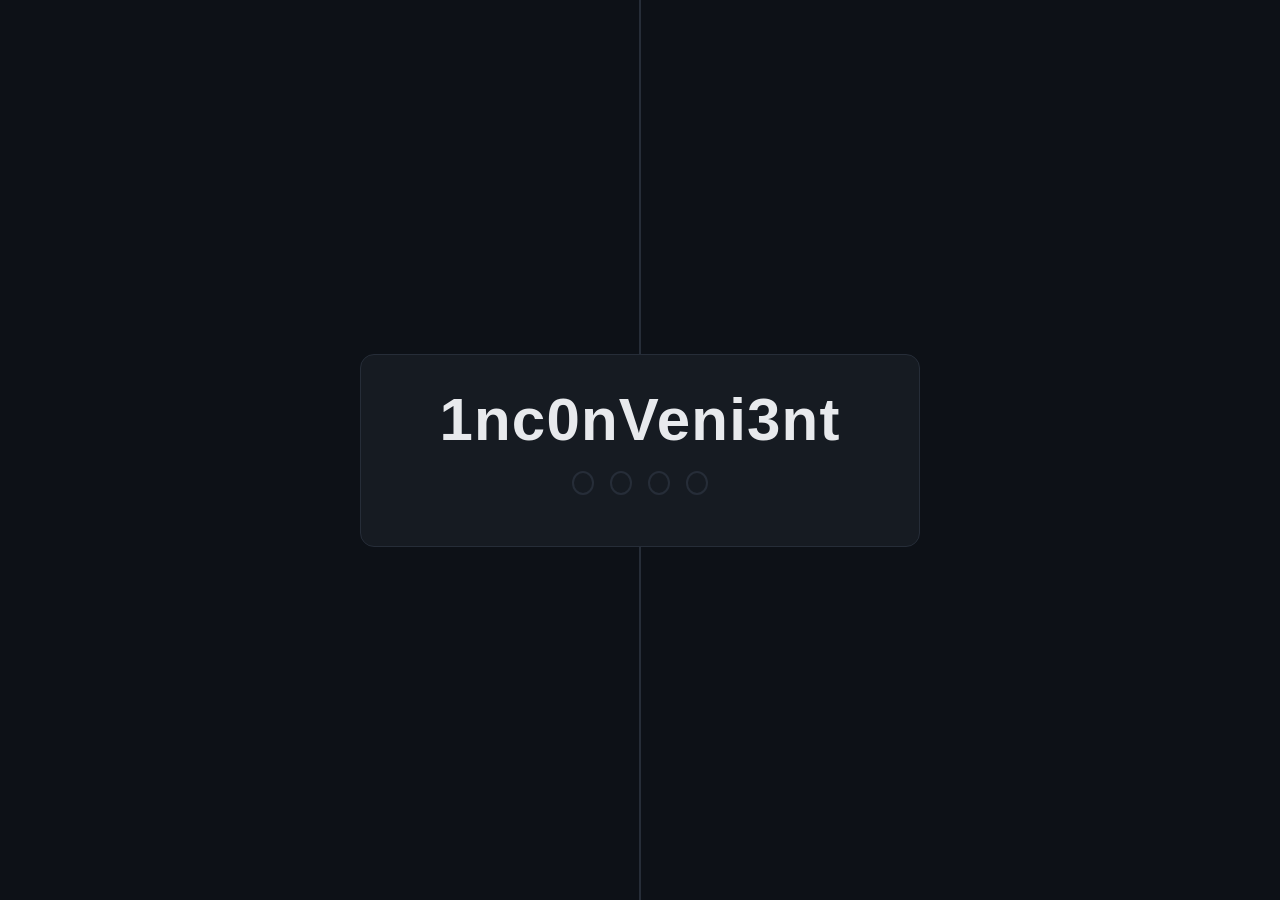
==== inconvenient2.html @ c453ee24 "Even/odd test build: hide the guess until entry, switch to a score multiplier The computer's guess w" ====
<!doctype html>
<html lang="en">
<head>
<meta charset="utf-8" />
<meta name="viewport" content="width=device-width, initial-scale=1, viewport-fit=cover" />
<title>1nc0nVeni3nt2 (test)</title>
<meta name="description" content="Test endpoint: same Simon game, with an alternate bonus minigame -- beat the computer's even/odd guesser instead of matching cards." />
<link rel="stylesheet" href="styles/main.css?v=__BUILD__" />
<link rel="icon" href="assets/img/favicon.svg" />
</head>
<body>
<div id="app">

  <!-- The placard is deliberately small and at the very top: you have to look up. -->
  <div id="placard" class="hidden">PUSH</div>

  <header id="hud">
    <div class="stat" id="scoreStat"><span class="stat-label" id="scoreLabel">Score</span><span id="score">0</span></div>
    <div class="stat" id="roundStat"><span class="stat-label">Round</span><span id="round">0</span></div>
    <div class="stat" id="bestStat"><span class="stat-label">Best</span><span id="best">0</span></div>
    <div class="badges">
      <span id="modeBadge" class="badge">NORMAL</span>
      <button id="muteBadge" class="badge" type="button">SOUND</button>
    </div>
  </header>

  <main id="stage" class="blank idle">
    <section class="panel panel-image">
      <img id="stageImage" alt="" src="assets/img/door.svg" />
    </section>
    <section class="panel panel-word">
      <video id="stageWord" playsinline></video>
    </section>

    <!-- Test variant of the bonus panel: instead of the memory-match board
         (see index.html/bonus.js), beat the computer's even/odd guesser --
         see evenodd.js/main2.js. Same live-the-whole-time story: this keeps
         running even while Simon's own panel is frozen after a wrong pad. -->
    <section class="panel panel-bonus">
      <div class="panel-heading">
        <div class="panel-heading-tag">BEAT THE COMPUTER</div>
        Multiplier <span id="bonusHeading" class="panel-heading-value">&times;2.00</span>
      </div>
      <div class="eo-board">
        <p class="eo-instructions">
          Enter any digit, 0-9, before the bar runs out. The computer has
          already locked in a guess of whether it'll be EVEN or ODD --
          hidden until you enter it, so guessing the opposite of what's
          shown isn't a strategy. The less predictable you are, the worse
          it does. Score multiplier: &times;2 while it's stuck at a coin
          flip, down to &times;1 once it's reading you 75%+ of the time.
        </p>
        <div class="eo-guess">
          <span class="eo-guess-label">Computer's guess</span>
          <span class="eo-guess-value" id="eoGuess">?</span>
        </div>
        <div class="eo-timerbar"><div class="eo-timerbar-fill" id="eoBar"></div></div>
        <p class="eo-status" id="eoStatus"></p>
        <div class="eo-history-wrap">
          <span class="eo-guess-label">Computer guess (top) vs. what you entered (bottom)</span>
          <div class="eo-history" id="eoHistory"></div>
        </div>
        <div class="eo-plot-wrap">
          <span class="eo-guess-label">Multiplier over time</span>
          <svg id="eoPlot" class="eo-plot" viewBox="0 0 200 50" preserveAspectRatio="none"></svg>
        </div>
        <p class="eo-accuracy">Computer accuracy: <span id="eoAccuracy">—</span> over <span id="eoCount">0</span> guess(es)</p>
      </div>
    </section>

    <!-- Simon mode: all four pads shown at once in a 2x2 block. -->
    <section class="panel panel-simon">
      <div class="panel-heading panel-heading-simon">
        <div class="panel-heading-tag">SIMON</div>
        <div class="panel-heading-stats">
          Score <span id="scoreHeading" class="panel-heading-value">0</span>
          <span class="panel-heading-sep">·</span>
          Round <span id="roundHeading" class="panel-heading-value">0</span>
          <span class="panel-heading-sep">·</span>
          Best <span id="bestHeading" class="panel-heading-value">0</span>
        </div>
        <div class="panel-heading-total">
          Score <span id="totalScore" class="panel-heading-value">0</span> &times;
          <span id="totalBonus" class="panel-heading-value">&times;2.00</span> =
          Total <span id="total" class="panel-heading-value panel-heading-total-value">0</span>
        </div>
      </div>
      <div class="simon-grid">
        <img id="simonPadPush" class="simon-pad simon-pad-push simon-pos-tl" src="assets/img/pushit.jpeg" alt="" />
        <img id="simonPadSoap" class="simon-pad simon-pad-soap simon-pos-tr" src="assets/img/soapit.jpeg" alt="" />
        <img id="simonPadPull" class="simon-pad simon-pad-pull simon-pos-bl" src="assets/img/pullit.jpeg" alt="" />
        <img id="simonPadSwipe" class="simon-pad simon-pad-swipe simon-pos-br" src="assets/img/swipeit.jpeg" alt="" />
      </div>

      <div id="simonOver" class="simon-over hidden">
        <h2 id="simonOverHeading">OUT OF SEQUENCE</h2>
        <p id="simonOverReason" class="reason"></p>
        <p class="bigscore"><span id="simonOverScore">0</span></p>
        <p class="tagline">Best: <span id="simonOverBest">0</span></p>
        <div id="simonOverSequence" class="seq hidden"></div>
        <p class="hint">Press anything to go again.</p>
      </div>
    </section>

    <div id="keyHint" class="hidden">
      <b id="keyHintKey">A</b>
      <span id="keyHintSlot"></span>
    </div>
  </main>

  <div id="timer"><div id="timerFill"></div></div>

  <div id="debugBar" class="hidden">
    <div id="debugKeys" class="chips"></div>
    <div class="debug-readout">
      <span class="debug-label">expected</span><span id="debugExpected"><span class="dim">--</span></span>
      <span class="debug-label">last key</span><span id="debugLast"><span class="dim">--</span></span>
      <span class="debug-label">cheat</span><span class="dim"><b>Space</b> = whatever's expected; every other key plays normally</span>
    </div>
  </div>

  <!-- Overlays -->
  <div id="titleOverlay" class="overlay">
    <div class="card">
      <!-- No trailing "2" here on purpose -- this test build's own name would
           otherwise read as one more digit of the number-pad code (see
           TITLE_CODE in main2.js), which is exactly the confusion the real
           title screen's separate password field was built to avoid in the
           first place. The title text is identical to the real page; only
           the <title> tag and the hint line below say this is the test build. -->
      <h1 id="titleHeading">1nc0nVeni3nt</h1>
      <div class="password-field" id="passwordField">
        <span class="password-dot"></span>
        <span class="password-dot"></span>
        <span class="password-dot"></span>
        <span class="password-dot"></span>
      </div>
      <ul class="legend hidden" id="classicLegend">
        <li><b>PUSH IT</b> — the button. Check the placard.</li>
        <li><b>PULL IT</b> — the lever. Check the placard.</li>
        <li><b>SOAP IT</b> — wave. Then wave again. And again.</li>
        <li><b>SWIPE IT</b> — the card slot. Any way round.</li>
        <li><b>TAP IT</b> — face up or face down, as pictured.</li>
      </ul>
      <div class="row">
        <button id="startBtn" class="primary" type="button">START</button>
        <button id="hardBtn" type="button" class="hidden">Hard mode: <span id="hardToggle">OFF</span></button>
        <button id="scoresBtn" type="button">High scores</button>
        <button id="remapBtn" type="button">Controls</button>
        <button id="classicBtn" type="button">Classic mode: <span id="classicToggle">OFF</span></button>
      </div>
      <p class="hint">
        <b>M</b> mute · <b>Esc</b> quit a run · test build: even/odd bonus, not the memory board — <a href="index.html">back to the real thing</a>
      </p>
      <p class="hint hidden" id="classicHint">
        <b>H</b> hard mode<br />
        Hard mode: after a few rounds the <i>word</i> starts lying. The picture and the placard never do.
      </p>
    </div>
  </div>

  <div id="overOverlay" class="overlay hidden">
    <div class="card">
      <h2>YOU DID NOT GET IN</h2>
      <p id="overReason" class="reason"></p>
      <p class="bigscore"><span id="overScore">0</span></p>
      <p class="tagline">Best (<span id="overMode">normal</span>): <span id="overBest">0</span></p>

      <div id="overBoard" class="board-wrap"></div>

      <div class="row">
        <button id="menuBtn" type="button">Menu</button>
      </div>
      <p class="hint">Press anything to go again.</p>
    </div>
  </div>

  <div id="scoresOverlay" class="overlay hidden">
    <div class="card">
      <h2>HIGH SCORES</h2>
      <div class="row tabs">
        <button id="tabSimon" type="button" class="tab">SIMON</button>
        <button id="tabNormal" type="button" class="tab">NORMAL</button>
        <button id="tabHard" type="button" class="tab">HARD</button>
      </div>
      <div id="scoresBoard" class="board-wrap"></div>
      <p id="scoresStats" class="tagline"></p>
      <div class="row">
        <button id="scoresDoneBtn" class="primary" type="button">DONE</button>
        <button id="scoresClearBtn" type="button">Clear scores</button>
      </div>
    </div>
  </div>

  <div id="remapOverlay" class="overlay hidden">
    <div class="card">
      <h2>CONTROLS</h2>
      <p class="tagline">Click a control, then press the key it should listen for.<br />
        The cabinet sends these as a USB keyboard — see HARDWARE.md.</p>
      <div id="bindingList" class="bindings"></div>
      <div class="row">
        <button id="remapDoneBtn" class="primary" type="button">DONE</button>
        <button id="remapResetBtn" type="button">Reset to defaults</button>
      </div>
    </div>
  </div>

  <div id="answerToast" class="answer-toast hidden"></div>

</div>
<script type="importmap">
{
  "imports": {
    "./src/actions.js": "./src/actions.js?v=__BUILD__",
    "./src/audio.js": "./src/audio.js?v=__BUILD__",
    "./src/config.js": "./src/config.js?v=__BUILD__",
    "./src/evenodd.js": "./src/evenodd.js?v=__BUILD__",
    "./src/game.js": "./src/game.js?v=__BUILD__",
    "./src/input.js": "./src/input.js?v=__BUILD__",
    "./src/scores.js": "./src/scores.js?v=__BUILD__",
    "./src/simon.js": "./src/simon.js?v=__BUILD__",
    "./src/state.js": "./src/state.js?v=__BUILD__",
    "./src/ui.js": "./src/ui.js?v=__BUILD__"
  }
}
</script>
<script type="module" src="src/main2.js?v=__BUILD__"></script>
</body>
</html>
---- styles/main.css ----
:root {
  --bg: #0d1117;
  --bg-panel: #161b22;
  --line: #262d38;
  --text: #e8eaed;
  --dim: #8b95a5;
  --accent: #ff9e2c;      /* the colour of a badge reader saying no */
  --good: #3fd67a;
  --bad: #ff4d4d;
  --deny: #ffd23f;
  /* One per Simon pad, shared by the lit pad and the game-over recap chips.
     Deliberately nowhere near --good/--bad -- Simon has no per-press
     correct/wrong cue (only a wrong pad ends the run), so a pad glowing red
     or green would read as a verdict that isn't actually being given. */
  --pad-push: #2f6fd6;
  --pad-pull: #a855f7;
  --pad-soap: #d9b62a;
  --pad-swipe: #e0569c;
  --font: "Helvetica Neue", Helvetica, Arial, sans-serif;
  --mono: ui-monospace, SFMono-Regular, Menlo, monospace;
}

* { box-sizing: border-box; }

html, body {
  margin: 0;
  height: 100%;
  background: var(--bg);
  color: var(--text);
  font-family: var(--font);
  overflow: hidden;
  -webkit-user-select: none;
  user-select: none;
}

#app {
  position: relative;
  display: flex;
  flex-direction: column;
  height: 100dvh;
}

/* ---- the placard you have to look up at ---- */
#placard {
  position: absolute;
  top: 4px;
  left: 50%;
  transform: translateX(-50%);
  z-index: 5;
  font-family: var(--mono);
  font-size: 13px;
  letter-spacing: 0.28em;
  padding: 2px 10px;
  color: #cfd6e0;
  background: #2b323d;
  border: 1px solid #3b4451;
  border-radius: 2px;
  box-shadow: 0 1px 0 #000;
}

#hud {
  display: flex;
  flex-wrap: wrap;
  align-items: center;
  gap: 28px;
  padding: 26px 24px 10px;
  font-family: var(--mono);
}

.stat { display: flex; flex-direction: column; line-height: 1.1; }
.stat-label { font-size: 10px; letter-spacing: 0.18em; color: var(--dim); }
.stat span:last-child { font-size: 24px; font-variant-numeric: tabular-nums; }

.badges { margin-left: auto; display: flex; gap: 8px; }
.badge {
  font-family: var(--mono);
  font-size: 10px;
  letter-spacing: 0.18em;
  padding: 5px 10px;
  border: 1px solid var(--line);
  border-radius: 999px;
  color: var(--dim);
  background: transparent;
  cursor: pointer;
}
.badge.hard { color: var(--accent); border-color: var(--accent); }
.badge.off { opacity: 0.45; }

/* ---- stage ---- */
#stage {
  position: relative;   /* anchors the debug key hint */
  flex: 1;
  min-height: 0;   /* let the stage shrink instead of overflowing the viewport */
  display: grid;
  grid-template-columns: 1fr 1fr;
  grid-template-rows: minmax(0, 1fr);
  gap: 2px;
  margin: 0 18px;
  background: var(--line);
  border: 1px solid var(--line);
  border-radius: 10px;
  overflow: hidden;
  transition: box-shadow 120ms ease;
}

.panel {
  background: var(--bg-panel);
  /* flex, not grid: a percentage height on the image needs a definite
     containing block, and an auto-sized grid row isn't one. */
  display: flex;
  align-items: center;
  justify-content: center;
  padding: 18px;
  min-height: 0;
  overflow: hidden;
}

#stageImage {
  max-width: 100%;
  max-height: 100%;
  width: auto;
  height: auto;
  object-fit: contain;
}

#stageWord {
  max-width: 100%;
  max-height: 100%;
  width: auto;
  height: auto;
  object-fit: contain;
}

#stage.blank #stageImage { opacity: 0.08; }
#stage.blank #stageWord { opacity: 0.08; }
#stage.idle { opacity: 0.35; }

#stage.flash-good { box-shadow: inset 0 0 0 3px var(--good); }
#stage.flash-bad { box-shadow: inset 0 0 0 3px var(--bad); }
#stage.flash-deny { box-shadow: inset 0 0 0 3px var(--deny); }
#stage.flash-nothing { animation: nudge 220ms ease; }

/* ---- simon mode: bonus board on the left, pads on the right ---- */
#stage.simon-mode { grid-template-columns: 1fr 1fr; }
#stage.simon-mode .panel-image,
#stage.simon-mode .panel-word { display: none; }
#stage:not(.simon-mode) .panel-simon,
#stage:not(.simon-mode) .panel-bonus { display: none; }

/* Which half is which: the live Score comes from Simon on the right, the
   live Bonus count from the cards on the left -- each shown right in its
   own heading instead of the top HUD. Total, still up in the HUD, is just
   the two of them added together (see UI.setHud). */
#stage.simon-mode .panel-bonus,
#stage.simon-mode .panel-simon {
  position: relative;
}
.panel-heading {
  position: absolute;
  top: 10px;
  left: 50%;
  transform: translateX(-50%);
  /* Above .simon-over (see below), which covers the whole panel including
     the space behind this heading -- Score/Round/Best/Total should keep
     reading clearly even while the pads underneath are frozen. */
  z-index: 2;
  font-family: var(--mono);
  font-size: 11px;
  letter-spacing: 0.24em;
  text-transform: uppercase;
  color: var(--dim);
  white-space: nowrap;
}
.panel-heading-value {
  color: var(--text);
  font-size: 13px;
  font-variant-numeric: tabular-nums;
  letter-spacing: 0.04em;
}

/* The Simon panel's heading carries everything Simon-related -- Score,
   Round, Best, and (since Total needs both halves) Total too -- stacked
   as two lines instead of the single-line "Bonus" heading opposite it. */
.panel-heading-simon {
  display: flex;
  flex-direction: column;
  align-items: center;
  gap: 6px;
  white-space: normal;
}
.panel-heading-sep { margin: 0 8px; opacity: 0.5; }

/* Total spelled out as the actual sum, not just the result -- and bigger
   than the Score/Round/Best line above it, since it's the one number that
   matters across both halves of the screen. */
.panel-heading-total {
  font-size: 15px;
  letter-spacing: 0.08em;
}
.panel-heading-total-value {
  color: var(--accent);
  font-weight: 700;
  font-size: 18px;
}

/* Room for a lit pad's ring and glow to spill past the block's edge: all four
   pads sit flush against it, and anything clipping here slices the ring (and
   the photo under it) off. */
#stage.simon-mode .panel-simon {
  padding: 46px;
  /* Extra headroom up top: the heading here carries two lines (Score/
     Round/Best, then the Total equation), not just one. */
  padding-top: 76px;
  /* So the grid below can size itself off this panel's own box (cqw/cqh). */
  container-type: size;
}

.simon-grid {
  /* 3:4 portrait overall, because that's what a 2x2 of 3:4 pad photos wants --
     the cells then match the images and nothing letterboxes. --w is the widest
     this can be while still fitting the panel both ways: capped by the panel's
     width, by 3/4 of its height (so the derived height still fits), and by an
     absolute ceiling so it doesn't get silly on a big screen. */
  --w: min(100cqw, 75cqh, 560px);
  width: var(--w);
  height: calc(var(--w) * 4 / 3);
  margin: auto;
  display: grid;
  grid-template-columns: 1fr 1fr;
  grid-template-rows: 1fr 1fr;
  gap: 12px;
  /* Deliberately no overflow: hidden -- .simon-pad's min-width/min-height: 0
     below is what keeps the tracks from overflowing, and clipping here would
     cut the glow and the scaled-up lit pad off at the edges. */
}

/* Placement is explicit rather than source-order, so re-ordering the markup
   can't silently move a pad. */
.simon-pos-tl { grid-column: 1; grid-row: 1; }
.simon-pos-tr { grid-column: 2; grid-row: 1; }
.simon-pos-bl { grid-column: 1; grid-row: 2; }
.simon-pos-br { grid-column: 2; grid-row: 2; }

.simon-pad {
  /* Grid items default to a min size based on their content -- for an <img>
     that's its intrinsic aspect ratio, which can push the 1fr tracks wider
     than the container and overflow it. Force them down to 0 so the tracks
     actually shrink to fit instead. */
  min-width: 0;
  min-height: 0;
  width: 100%;
  height: 100%;
  object-fit: contain;
  background: var(--bg-panel);
  border-radius: 12px;
  box-shadow: inset 0 0 0 2px var(--line);
  transition: box-shadow 140ms ease, transform 140ms ease;
}

/* Pads aren't dimmed at rest -- whose turn it is shows as a glowing edge
   instead, lit either by the game's own playback or by your press, same
   look either way, so there's no visual "gotcha" between the two. */
.simon-pad.active {
  transform: scale(1.05);
}

/* One pulse per press. Playback gets its gaps between steps for free, but
   presses can land back to back on the same pad, and a class that's already
   set doesn't re-transition -- so the second press has to be an animation
   that restarts, or it looks like the press was dropped. */
.simon-pad.hit {
  animation: padHit 190ms ease-out;
}

@keyframes padHit {
  0%   { transform: scale(0.93); filter: brightness(1.75); }
  55%  { transform: scale(1.08); filter: brightness(1.25); }
  100% { transform: scale(1.05); filter: brightness(1); }
}
.simon-pad-push.active { box-shadow: 0 0 0 4px var(--pad-push), 0 0 30px 6px rgba(47, 111, 214, 0.5); }
.simon-pad-pull.active { box-shadow: 0 0 0 4px var(--pad-pull), 0 0 30px 6px rgba(168, 85, 247, 0.5); }
.simon-pad-soap.active { box-shadow: 0 0 0 4px var(--pad-soap), 0 0 30px 6px rgba(217, 182, 42, 0.5); }
.simon-pad-swipe.active { box-shadow: 0 0 0 4px var(--pad-swipe), 0 0 30px 6px rgba(224, 86, 156, 0.5); }

/* A wrong pad only freezes the Simon side -- covers the whole panel (the
   heading paints on top, see .panel-heading's z-index) rather than the
   whole stage, since the bonus board on the left keeps running the entire
   time and shouldn't be dimmed or covered by any of this. */
.simon-over {
  position: absolute;
  inset: 0;
  display: flex;
  flex-direction: column;
  align-items: center;
  justify-content: center;
  gap: 4px;
  background: var(--bg-panel);
  text-align: center;
  padding: 20px;
  /* Same top offset as .panel-simon's own padding-top, so this content
     starts below the Score/Round/Best/Total heading instead of fighting it
     for the same space (the heading's z-index only keeps it legible, it
     doesn't move this flex box's centered content out of the way). */
  padding-top: 76px;
  overflow: auto;
}
.simon-over.hidden { display: none; }

/* ---- bonus board: a memory-match minigame, live in the left half ---- */
#stage.simon-mode .panel-bonus {
  padding: 30px;
  container-type: size;
}

.bonus-board {
  --bonus-size: 2;
  width: min(100cqw, 100cqh);
  height: min(100cqw, 100cqh);
  margin: auto;
  display: grid;
  /* A leading row/column for the row/column headers you actually dial --
     cards themselves carry no address, see BonusGame.handleKey. */
  grid-template-columns: minmax(16px, 0.5fr) repeat(var(--bonus-size), 1fr);
  grid-template-rows: minmax(16px, 0.5fr) repeat(var(--bonus-size), 1fr);
  gap: 6px 10px;
}

.bonus-header {
  display: grid;
  place-items: center;
  font-family: var(--mono);
  font-size: clamp(11px, 3.5cqw, 17px);
  color: var(--dim);
  letter-spacing: 0.06em;
}

/* Round 1: no headers, no captions -- just the 2x2 of cards. You dial 0-3
   and work out which is which by watching what flips. */
.bonus-board.bonus-board-flat {
  grid-template-columns: repeat(var(--bonus-size), 1fr);
  grid-template-rows: repeat(var(--bonus-size), 1fr);
}

.bonus-card {
  perspective: 700px;
  /* A real card's proportions, centered in its (roughly square) grid cell --
     wider "tiles" would read as tiles, not cards. */
  aspect-ratio: 2.5 / 3.5;
  justify-self: center;
  align-self: stretch;
  height: 100%;
}

.bonus-card-inner {
  position: relative;
  width: 100%;
  height: 100%;
  transition: transform 420ms cubic-bezier(0.4, 0.1, 0.2, 1), opacity 240ms ease;
  transform-style: preserve-3d;
}

.bonus-card.flipped .bonus-card-inner { transform: rotateY(180deg); }

/* A confirmed match: hold the flipped face for a beat (see resultHoldMs),
   then fade the whole card out rather than reflowing the grid around it. */
.bonus-card.matched .bonus-card-inner {
  transition: transform 420ms cubic-bezier(0.4, 0.1, 0.2, 1), opacity 400ms ease 1200ms;
  opacity: 0;
}

.bonus-card-face,
.bonus-card-back {
  position: absolute;
  inset: 0;
  display: grid;
  place-items: center;
  backface-visibility: hidden;
  border-radius: 8px;
  font-family: var(--mono);
  box-shadow: 0 2px 5px rgba(0, 0, 0, 0.4);
}

/* A real card back: a bordered frame over a diamond lattice, in the app's
   own palette -- reads as "a card lying face down", not a tile with a
   label on it. Nothing about it hints at what's underneath or which one
   it is; see the cards-never-carry-their-address note up top. */
.bonus-card-back {
  background:
    repeating-linear-gradient(45deg, var(--line) 0 3px, transparent 3px 10px),
    repeating-linear-gradient(-45deg, var(--line) 0 3px, transparent 3px 10px),
    var(--bg-panel);
  box-shadow:
    inset 0 0 0 2px var(--accent),
    inset 0 0 0 6px var(--bg-panel),
    0 2px 5px rgba(0, 0, 0, 0.4);
}

.bonus-card-face {
  background: var(--bg-panel);
  box-shadow: inset 0 0 0 2px var(--line), 0 2px 5px rgba(0, 0, 0, 0.4);
  font-size: clamp(16px, 6cqw, 34px);
  color: var(--accent);
  transform: rotateY(180deg);
}

/* Faint distractor character in the corner, like a card's index -- unrelated
   to this card's own match content (see BonusGame.newRound). Purely noise;
   round 1's shapes get no decoy at all, just the plain back above. */
.decoy {
  position: absolute;
  top: 8px;
  left: 10px;
  font-size: clamp(10px, 3.2cqw, 20px);
  font-family: var(--mono);
  color: var(--text);
  opacity: 0.4;
}

/* Round 3: seven blank squares spelling a word that never shows until
   they're all green -- see UI.renderJanelia. Same visual family as a
   playing card (rounded, flat color) but square, not a flip-card. */
.bonus-board.bonus-board-janelia {
  display: grid;
  grid-template-columns: repeat(7, minmax(0, 64px));
  gap: 10px;
  justify-content: center;
  align-content: center;
  height: 100%;
}
.janelia-square {
  aspect-ratio: 1;
  display: grid;
  place-items: center;
  border-radius: 8px;
  background: var(--bg-panel);
  box-shadow: inset 0 0 0 2px var(--line);
  font-family: var(--mono);
  font-weight: 700;
  font-size: clamp(14px, 4cqw, 26px);
  color: var(--text);
  transition: background 150ms ease, box-shadow 150ms ease;
}
.janelia-square.good {
  background: var(--good);
  box-shadow: none;
  color: #08150c;
}

/* One mistake resets all the progress above and flashes the whole row red,
   same shake as the title screen's wrong-digit cue -- see
   BonusGame.handleJaneliaKey/UI.flashJaneliaWrong. */
.bonus-board.janelia-wrong-shake {
  animation: titleWrongShake 500ms ease;
}
.bonus-board.janelia-wrong-shake .janelia-square {
  background: var(--bad) !important;
  box-shadow: none !important;
}

/* A small caps label identifying which side is which -- only used on the
   inconvenient2.html test build, where the bonus panel isn't a card board
   any more so it needs its own name spelled out ("BEAT THE COMPUTER"), and
   Simon gets the same treatment for symmetry. */
.panel-heading-tag {
  font-size: 10px;
  font-weight: 700;
  letter-spacing: 0.28em;
  color: var(--accent);
  margin-bottom: 2px;
}

/* ---- inconvenient2.html test build: even/odd bonus panel, in place of the
   memory-match board -- see evenodd.js/main2.js. Sits inside the same
   .panel-bonus box (padding/sizing already set up above), so this only
   needs to lay out its own content within that. ---- */
.eo-board {
  width: 100%;
  max-width: 340px;
  margin: auto;
  display: flex;
  flex-direction: column;
  align-items: center;
  gap: 14px;
  text-align: center;
}

.eo-instructions {
  margin: 0;
  color: var(--dim);
  font-size: 12.5px;
  line-height: 1.5;
}

.eo-guess {
  display: flex;
  flex-direction: column;
  align-items: center;
  gap: 4px;
}

.eo-guess-label {
  font-family: var(--mono);
  font-size: 11px;
  letter-spacing: 0.2em;
  text-transform: uppercase;
  color: var(--dim);
}

.eo-guess-value {
  font-family: var(--mono);
  font-size: clamp(18px, 6cqw, 28px);
  font-weight: 800;
  letter-spacing: 0.06em;
  color: var(--text);
  transition: color 120ms ease;
}
/* Momentary reveal after a digit resolves -- computer right is bad for you,
   wrong is good, same convention as the history log and audio cues; goes
   back to plain (unhidden "?") color once it reverts. See main2.js's
   renderEvenOdd/GUESS_REVEAL_MS. */
.eo-guess-value.eo-computer-right { color: var(--bad); }
.eo-guess-value.eo-computer-wrong { color: var(--good); }

/* Counts down over entryWindowMs; a stalled entry lets this hit empty,
   which is exactly what resets the multiplier to its max -- see
   EvenOddGame.armDeadline_. */
.eo-timerbar {
  width: 100%;
  height: 8px;
  border-radius: 4px;
  background: var(--line);
  overflow: hidden;
}
.eo-timerbar-fill {
  height: 100%;
  width: 100%;
  background: var(--accent);
  transition: width 90ms linear;
}

/* Only ever holds the "too slow, reset" message -- a per-guess result is
   shown in the history log below instead of a single overwritten line. */
.eo-status {
  margin: 0;
  min-height: 1.2em;
  font-size: 12.5px;
  font-weight: 600;
  color: var(--deny);
}

.eo-history-wrap,
.eo-plot-wrap {
  width: 100%;
  display: flex;
  flex-direction: column;
  align-items: center;
  gap: 6px;
}

/* Every resolved guess this run, oldest to newest -- computer's guess on
   top, what you actually entered underneath, same "high/low tone" verdict
   as EvenOddGame's audio cues: computer right is bad for you, wrong is
   good. Rebuilt from scratch each render, same convention as
   UI.renderBonusBoard -- at most historyLen (20) entries, so no scrolling
   needed. */
.eo-history {
  width: 100%;
  display: flex;
  flex-wrap: wrap;
  justify-content: center;
  gap: 3px;
  font-family: var(--mono);
}
.eo-hist-item {
  display: flex;
  flex-direction: column;
  align-items: center;
  line-height: 1.2;
  font-size: 10px;
  font-weight: 700;
  border-radius: 3px;
  padding: 2px 5px;
}
.eo-hist-comp { color: var(--dim); }
.eo-hist-you { color: var(--text); }
.eo-hist-item.eo-hist-right { background: rgba(255, 77, 77, 0.18); }  /* computer right = bad for you */
.eo-hist-item.eo-hist-wrong { background: rgba(63, 214, 122, 0.18); } /* computer wrong = good for you */

/* A running line plot of the multiplier over the run so far -- see
   EvenOddGame.multiplierLog/main2.js's renderMultiplierPlot. Fixed y-axis
   (multiplierMin-multiplierMax), not autoscaled, so the line's height means
   the same thing at every point in the run. */
.eo-plot {
  width: 100%;
  height: 50px;
  display: block;
}
.eo-plot-line {
  fill: none;
  stroke: var(--accent);
  stroke-width: 2;
  vector-effect: non-scaling-stroke;
}

.eo-accuracy {
  margin: 0;
  color: var(--dim);
  font-size: 11.5px;
  font-family: var(--mono);
}

@keyframes nudge {
  0%, 100% { transform: translateX(0); }
  25% { transform: translateX(-6px); }
  75% { transform: translateX(6px); }
}

/* ---- debug: the key to press, on the stage ---- */
#keyHint {
  position: absolute;
  left: 50%;
  bottom: 14px;
  transform: translateX(-50%);
  display: flex;
  align-items: center;
  gap: 10px;
  padding: 8px 12px;
  background: rgba(13, 17, 23, 0.82);
  border: 1px solid var(--line);
  border-radius: 10px;
  font-family: var(--mono);
  pointer-events: none;
}

#keyHintKey {
  display: grid;
  place-items: center;
  min-width: 38px;
  height: 38px;
  padding: 0 8px;
  font-size: 20px;
  color: #16181d;
  background: var(--accent);
  border-radius: 7px;
  box-shadow: 0 2px 0 #a1631a;
}
#keyHintKey.wide { font-size: 13px; letter-spacing: 0.06em; }

#keyHintSlot { font-size: 11px; color: var(--dim); letter-spacing: 0.08em; }
#keyHintSlot .ok { color: var(--good); }

/* ---- timer ---- */
#timer {
  height: 10px;
  margin: 12px 18px 20px;
  background: var(--bg-panel);
  border-radius: 999px;
  overflow: hidden;
}
#timerFill {
  height: 100%;
  width: 0%;
  background: var(--accent);
  border-radius: 999px;
}
#timerFill.critical { background: var(--bad); }

/* Simon puts no clock on your answer, so the bar has nothing to say. Hidden
   rather than removed, to keep the layout identical between the two modes. */
#stage.simon-mode + #timer { visibility: hidden; }

/* ---- game over: the round you died on vs. what you pressed ---- */
.seq {
  display: grid;
  grid-template-columns: auto repeat(var(--steps), minmax(0, auto));
  gap: 4px;
  align-items: center;
  justify-content: start;
  margin: 14px 0 2px;
  padding-bottom: 4px;
  overflow-x: auto;           /* long runs scroll rather than stretch the card */
}

.seq-label {
  font-size: 10px;
  letter-spacing: 0.1em;
  color: var(--dim);
  text-align: right;
  padding-right: 8px;
}

.seq-cell {
  font-family: var(--mono);
  font-size: 10px;
  letter-spacing: 0.04em;
  text-align: center;
  padding: 4px 5px;
  border: 1px solid var(--line);
  border-radius: 5px;
  color: var(--dim);
}

.seq-push  { border-color: var(--pad-push);  color: var(--pad-push); }
.seq-pull  { border-color: var(--pad-pull);  color: var(--pad-pull); }
.seq-soap  { border-color: var(--pad-soap);  color: var(--pad-soap); }
.seq-swipe { border-color: var(--pad-swipe); color: var(--pad-swipe); }

/* The step where the two rows part company. */
.seq-cell.bad { box-shadow: 0 0 0 2px var(--bad); }

/* A step you never got to. */
.seq-none { border-style: dashed; border-color: var(--line); }

/* ---- high score board ---- */
.board-wrap { margin: 4px 0 18px; }

.board {
  width: 100%;
  border-collapse: collapse;
  font-family: var(--mono);
  font-size: 13px;
}
.board td {
  padding: 6px 8px;
  border-bottom: 1px solid var(--line);
}
.board tr:last-child td { border-bottom: 0; }
.board .rank { width: 2.5em; color: var(--dim); text-align: right; }
.board .who { letter-spacing: 0.22em; }
.board .pts { text-align: right; font-variant-numeric: tabular-nums; font-size: 15px; }
.board .when { width: 6em; white-space: nowrap; text-align: right; color: var(--dim); font-size: 11px; }
.board tr.new td { background: rgba(255, 158, 44, 0.12); color: var(--accent); }
.board tr.new .rank, .board tr.new .when { color: var(--accent); }
.board-empty { color: var(--dim); font-size: 13px; margin: 14px 0; }

.tab { opacity: 0.5; }
.tab.on { opacity: 1; border-color: var(--accent); color: var(--accent); }
.tabs { margin-bottom: 14px; }
button.danger { background: var(--bad); border-color: var(--bad); color: #16181d; font-weight: 700; }
.accent { color: var(--accent); }

/* ---- debug bar ---- */
#debugBar {
  margin: 0 18px 16px;
  padding: 10px 12px;
  background: var(--bg-panel);
  border: 1px solid var(--line);
  border-radius: 10px;
  font-family: var(--mono);
  font-size: 11px;
}

.chips { display: flex; flex-wrap: wrap; gap: 6px; }
.chip {
  display: flex;
  align-items: baseline;
  gap: 7px;
  padding: 5px 9px;
  border: 1px solid var(--line);
  border-radius: 6px;
  background: #1a2029;
  transition: background 90ms ease, border-color 90ms ease;
}
.chip b { color: var(--accent); font-size: 13px; }
.chip span { color: var(--dim); letter-spacing: 0.1em; }
.chip.hit { background: var(--accent); border-color: var(--accent); }
.chip.hit b, .chip.hit span { color: #16181d; }

.debug-readout {
  display: flex;
  flex-wrap: wrap;
  align-items: baseline;
  gap: 8px 10px;
  margin-top: 10px;
  padding-top: 9px;
  border-top: 1px solid var(--line);
}
.debug-label {
  color: var(--dim);
  letter-spacing: 0.16em;
  text-transform: uppercase;
  font-size: 9px;
}
.debug-readout b { color: var(--accent); font-size: 13px; }
.debug-readout .dim { color: #5c6672; }
.debug-readout .ok { color: var(--good); }
.debug-readout .no { color: var(--bad); }
#debugExpected { margin-right: 14px; }

/* ---- overlays ---- */
.hidden { display: none !important; }

.overlay {
  position: absolute;
  inset: 0;
  display: grid;
  place-items: center;
  background: rgba(13, 17, 23, 0.88);
  backdrop-filter: blur(3px);
  z-index: 10;
  padding: 20px;
}
.overlay.hidden { display: none; }

/* The title screen is a shut door, not a curtain -- fully opaque, no blur
   letting the Simon layout show through underneath. Nothing behind it is
   visible until the code is actually dialed in, at which point
   UI.playDoorOpen() sweeps a literal pair of doors open over it. The
   vertical seam here just previews that same idea while it's still shut. */
#titleOverlay {
  background: var(--bg);
  backdrop-filter: none;
}
#titleOverlay::before {
  content: '';
  position: absolute;
  inset: 0;
  left: 50%;
  width: 2px;
  background: var(--line);
  transform: translateX(-50%);
  /* Purely decorative -- being position:absolute would otherwise paint it
     above the (static) .card, right down its horizontal center, silently
     eating clicks meant for whatever button happens to sit there. */
  pointer-events: none;
}

.card {
  /* Positioned (even with no offset) so it takes part in the same stacking
     order as #titleOverlay::before's seam line, which is also positioned --
     otherwise a static .card always paints *below* any positioned sibling
     with z-index:auto, and the "shut door" seam would show right through
     the card's own opaque background instead of stopping at its edges. */
  position: relative;
  width: min(560px, 100%);
  max-height: 100%;
  overflow-y: auto;
  background: var(--bg-panel);
  border: 1px solid var(--line);
  border-radius: 14px;
  padding: 30px 32px;
  text-align: center;
}

h1 { margin: 0; font-size: clamp(34px, 8vw, 60px); letter-spacing: 0.02em; }

/* Title-screen number-pad code: progress shows on a separate, computery
   password field below the title instead of on the title text itself --
   the title never changes color no matter what you dial. One slot per
   digit of TITLE_CODE (main.js), each an empty circle until its digit lands
   right, at which point the circle is replaced by the digit itself in
   green and stays that way. You're in once all four show their digit. */
.password-field {
  display: flex;
  gap: 16px;
  justify-content: center;
  margin: 16px 0 20px;
}
.password-dot {
  width: 22px;
  height: 26px;
  display: inline-flex;
  align-items: center;
  justify-content: center;
  font-family: var(--mono);
  font-size: 16px;
  font-weight: 700;
  color: transparent;
  transition: color 150ms ease, transform 150ms ease, box-shadow 150ms ease;
}
/* The empty-slot circle is drawn separately from the digit text (rather than
   as this element's own border) so filling in the digit can drop the circle
   outright instead of leaving a ring around the character. */
.password-dot::before {
  content: '';
  width: 20px;
  height: 20px;
  border-radius: 50%;
  border: 2px solid var(--line);
  /* A minute of nobody touching the title, then over the following minute
     the empty circles gently pulse and glow -- --hint-progress ramps 0 -> 1
     across that second minute (see UI.startTitleHint), an increasingly
     obvious nudge that there's something to dial in here. Accent, not
     good/bad -- a nudge isn't a verdict. */
  transform: scale(calc(1 + 0.25 * var(--hint-progress, 0)));
  box-shadow: 0 0 calc(10px * var(--hint-progress, 0)) 2px rgba(255, 158, 44, calc(0.6 * var(--hint-progress, 0)));
  transition: opacity 150ms ease;
}
.password-dot.good {
  color: var(--good);
}
.password-dot.good::before {
  opacity: 0; /* the digit replaces the circle, it doesn't sit inside it */
}

/* The "wrong" cue, shared by a wrong digit and by pressing a control
   (push/pull/soap/swipe/tap) instead of dialing the code: the whole card
   shakes and the empty circles flash red for the beat -- the title text
   itself never reacts either way. Wrong always follows a reset (see
   UI.resetTitleDigits), so there's never a digit on screen to flash red;
   just the circles that were waiting on the next one. */
@keyframes titleWrongShake {
  10%, 90% { transform: translateX(-1px); }
  20%, 80% { transform: translateX(2px); }
  30%, 50%, 70% { transform: translateX(-4px); }
  40%, 60% { transform: translateX(4px); }
}
#titleOverlay .card.wrong-shake { animation: titleWrongShake 500ms ease; }
#titleOverlay .card.wrong-shake .password-dot::before { border-color: var(--bad); background: var(--bad); }

/* Getting the code right: a pair of doors sweeping open over whatever's
   about to appear underneath, right as the game itself starts there. Purely
   cosmetic -- a temporary full-screen element UI.playDoorOpen() adds and
   removes itself, not tied to the title/stage overlay machinery at all. */
.door-open {
  position: fixed;
  inset: 0;
  z-index: 20;
  display: flex;
  overflow: hidden;
  pointer-events: none;
}
.door-panel {
  flex: 1;
  background: var(--bg);
  transition: transform 600ms cubic-bezier(0.65, 0, 0.35, 1);
}
.door-panel-left { border-right: 2px solid var(--line); }
.door-panel-right { border-left: 2px solid var(--line); }
.door-open.opening .door-panel-left { transform: translateX(-100%); }
.door-open.opening .door-panel-right { transform: translateX(100%); }

/* The 911 popup: a brief, self-dismissing card -- see UI.showAnswerToast.
   Floats above everything, blocks nothing underneath it. */
.answer-toast {
  position: fixed;
  top: 22px;
  left: 50%;
  transform: translateX(-50%);
  z-index: 30;
  padding: 12px 28px;
  background: rgba(13, 17, 23, 0.94);
  border: 1px solid var(--accent);
  border-radius: 10px;
  text-align: center;
  pointer-events: none;
  box-shadow: 0 8px 24px rgba(0, 0, 0, 0.5);
}
.answer-toast-label {
  display: block;
  font-family: var(--mono);
  font-size: 10px;
  letter-spacing: 0.2em;
  text-transform: uppercase;
  color: var(--dim);
  margin-bottom: 4px;
}
.answer-toast-value {
  display: block;
  font-family: var(--mono);
  font-size: 36px;
  font-weight: 700;
  letter-spacing: 0.1em;
  color: var(--accent);
  font-variant-numeric: tabular-nums;
}

h2 { margin: 0 0 6px; font-size: 26px; letter-spacing: 0.08em; }
.tagline { color: var(--dim); margin: 8px 0 18px; font-size: 14px; }
.reason { color: var(--accent); margin: 4px 0 10px; font-size: 15px; }
.bigscore { font-size: 64px; font-weight: 800; margin: 0; font-variant-numeric: tabular-nums; }

.legend {
  list-style: none;
  margin: 0 0 20px;
  padding: 0;
  text-align: left;
  font-size: 13px;
  color: var(--dim);
  line-height: 1.9;
}
.legend b { color: var(--text); }

.row { display: flex; flex-wrap: wrap; gap: 10px; justify-content: center; }

/* Outside debug mode, the title screen gives no indication of how to
   proceed at all -- no buttons, no key hints, no classic-mode legend. The
   number-pad code is meant to be worked out, not read off a button. Body
   gets .debug-mode alongside ui.setDebug(), toggled from main.js. */
#titleOverlay .row,
#titleOverlay > .card > .hint,
#titleOverlay .legend {
  display: none;
}
body.debug-mode #titleOverlay .row { display: flex; }
body.debug-mode #titleOverlay > .card > .hint { display: block; }
body.debug-mode #titleOverlay .legend { display: block; }

button {
  font-family: var(--mono);
  font-size: 12px;
  letter-spacing: 0.14em;
  padding: 12px 18px;
  color: var(--text);
  background: #1e2530;
  border: 1px solid var(--line);
  border-radius: 8px;
  cursor: pointer;
}
button:hover { border-color: var(--dim); }
button.primary { background: var(--accent); color: #16181d; border-color: var(--accent); font-weight: 700; }
#hardToggle.on { color: var(--accent); }

.hint { color: var(--dim); font-size: 12px; line-height: 1.7; margin: 18px 0 0; }
.hint b { color: var(--text); font-family: var(--mono); }

.bindings { display: grid; gap: 6px; margin-bottom: 20px; }
.binding {
  display: flex;
  justify-content: space-between;
  align-items: center;
  width: 100%;
  text-align: left;
  letter-spacing: 0;
  font-family: var(--font);
  font-size: 14px;
}
.binding-key {
  font-family: var(--mono);
  font-size: 12px;
  color: var(--accent);
  letter-spacing: 0.1em;
}
.binding.capturing { border-color: var(--accent); }
.binding.capturing .binding-key { color: var(--text); }

@media (max-width: 640px) {
  #stage { grid-template-columns: 1fr; grid-template-rows: minmax(0, 1fr) auto; }
  .panel-word { padding: 10px; }
  #hud { gap: 14px; padding: 24px 14px 8px; }
  #debugBar { margin: 0 14px 12px; font-size: 10px; }
  #stage { margin: 0 14px; }
  #timer { margin: 10px 14px 14px; }
  /* No size cap here -- --w already fits the grid to the narrower panel. */
  .simon-grid { gap: 8px; }
  #stage.simon-mode .panel-simon { padding: 26px; padding-top: 62px; }
  .simon-over { padding-top: 62px; }
  #stage.simon-mode { grid-template-columns: 1fr; grid-template-rows: 1fr 1fr; }
  #stage.simon-mode .panel-bonus { padding: 14px; }
}
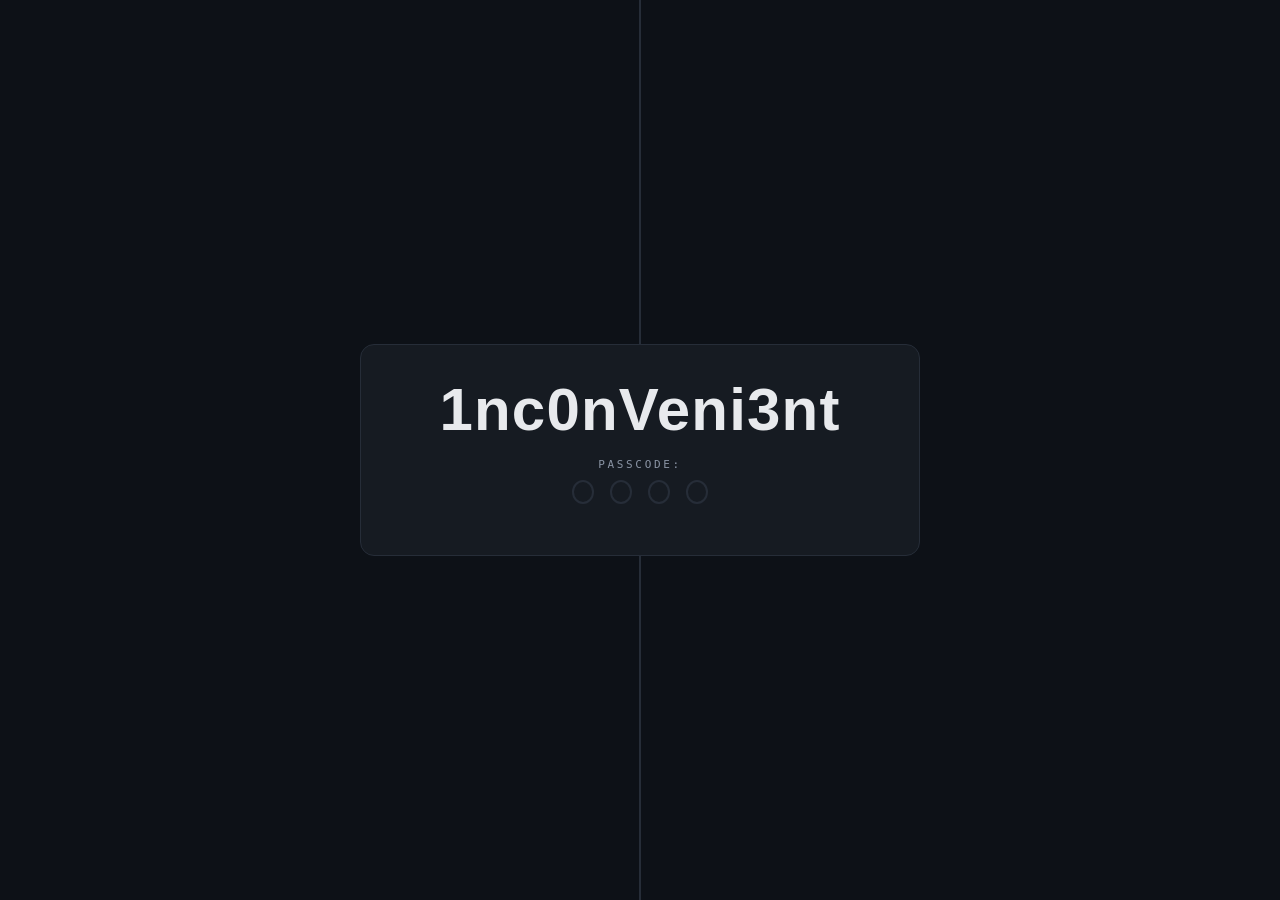
==== commit 970e19a2: "Even/odd test build: fix cumulative accuracy, clearer history log, passcode label, bigger fonts - Ac" ====
--- a/inconvenient2.html
+++ b/inconvenient2.html
@@ -24,73 +24,48 @@
     </div>
   </header>
 
-  <main id="stage" class="blank idle">
+  <!-- eo-stacked: Simon on top (bigger) and the bonus panel underneath
+       (smaller) instead of the real page's side-by-side split -- Simon is
+       still the actual game here, the even/odd panel is just along for the
+       ride. See the #stage.simon-mode.eo-stacked rule in main.css; grid
+       auto-placement puts these in row order, so Simon has to come first
+       in the markup for that to land in the top row. -->
+  <main id="stage" class="blank idle eo-stacked">
     <section class="panel panel-image">
       <img id="stageImage" alt="" src="assets/img/door.svg" />
     </section>
     <section class="panel panel-word">
       <video id="stageWord" playsinline></video>
-    </section>
-
-    <!-- Test variant of the bonus panel: instead of the memory-match board
-         (see index.html/bonus.js), beat the computer's even/odd guesser --
-         see evenodd.js/main2.js. Same live-the-whole-time story: this keeps
-         running even while Simon's own panel is frozen after a wrong pad. -->
-    <section class="panel panel-bonus">
-      <div class="panel-heading">
-        <div class="panel-heading-tag">BEAT THE COMPUTER</div>
-        Multiplier <span id="bonusHeading" class="panel-heading-value">&times;2.00</span>
-      </div>
-      <div class="eo-board">
-        <p class="eo-instructions">
-          Enter any digit, 0-9, before the bar runs out. The computer has
-          already locked in a guess of whether it'll be EVEN or ODD --
-          hidden until you enter it, so guessing the opposite of what's
-          shown isn't a strategy. The less predictable you are, the worse
-          it does. Score multiplier: &times;2 while it's stuck at a coin
-          flip, down to &times;1 once it's reading you 75%+ of the time.
-        </p>
-        <div class="eo-guess">
-          <span class="eo-guess-label">Computer's guess</span>
-          <span class="eo-guess-value" id="eoGuess">?</span>
-        </div>
-        <div class="eo-timerbar"><div class="eo-timerbar-fill" id="eoBar"></div></div>
-        <p class="eo-status" id="eoStatus"></p>
-        <div class="eo-history-wrap">
-          <span class="eo-guess-label">Computer guess (top) vs. what you entered (bottom)</span>
-          <div class="eo-history" id="eoHistory"></div>
-        </div>
-        <div class="eo-plot-wrap">
-          <span class="eo-guess-label">Multiplier over time</span>
-          <svg id="eoPlot" class="eo-plot" viewBox="0 0 200 50" preserveAspectRatio="none"></svg>
-        </div>
-        <p class="eo-accuracy">Computer accuracy: <span id="eoAccuracy">—</span> over <span id="eoCount">0</span> guess(es)</p>
-      </div>
     </section>
 
     <!-- Simon mode: all four pads shown at once in a 2x2 block. -->
     <section class="panel panel-simon">
       <div class="panel-heading panel-heading-simon">
-        <div class="panel-heading-tag">SIMON</div>
+        <div class="panel-heading-tag panel-heading-tag-simon">REPEAT AFTER ME</div>
         <div class="panel-heading-stats">
           Score <span id="scoreHeading" class="panel-heading-value">0</span>
           <span class="panel-heading-sep">·</span>
-          Round <span id="roundHeading" class="panel-heading-value">0</span>
-          <span class="panel-heading-sep">·</span>
           Best <span id="bestHeading" class="panel-heading-value">0</span>
+          <!-- Round isn't shown here -- not meaningful enough to earn a
+               place in this heading -- but the span itself has to stay:
+               SimonGame/UI.setHud write to it every round regardless of
+               whether this page displays it. -->
+          <span id="roundHeading" class="hidden"></span>
         </div>
         <div class="panel-heading-total">
-          Score <span id="totalScore" class="panel-heading-value">0</span> &times;
-          <span id="totalBonus" class="panel-heading-value">&times;2.00</span> =
+          Score <span id="totalScore" class="panel-heading-value">0</span>
+          <span id="totalBonus" class="panel-heading-value">&times;1.00</span> =
           Total <span id="total" class="panel-heading-value panel-heading-total-value">0</span>
         </div>
       </div>
       <div class="simon-grid">
-        <img id="simonPadPush" class="simon-pad simon-pad-push simon-pos-tl" src="assets/img/pushit.jpeg" alt="" />
+        <img id="simonPadPush" class="simon-pad simon-pad-push simon-pos-tl" src="assets/img/push.jpeg" alt="" />
         <img id="simonPadSoap" class="simon-pad simon-pad-soap simon-pos-tr" src="assets/img/soapit.jpeg" alt="" />
-        <img id="simonPadPull" class="simon-pad simon-pad-pull simon-pos-bl" src="assets/img/pullit.jpeg" alt="" />
+        <img id="simonPadPull" class="simon-pad simon-pad-pull simon-pos-bl" src="assets/img/pull.jpeg" alt="" />
         <img id="simonPadSwipe" class="simon-pad simon-pad-swipe simon-pos-br" src="assets/img/swipeit.jpeg" alt="" />
       </div>
+
+      <div id="simonWaitHint" class="simon-wait-hint hidden">WAIT</div>
 
       <div id="simonOver" class="simon-over hidden">
         <h2 id="simonOverHeading">OUT OF SEQUENCE</h2>
@@ -102,6 +77,42 @@
       </div>
     </section>
 
+    <!-- Test variant of the bonus panel: instead of the memory-match board
+         (see index.html/bonus.js), beat the computer's even/odd guesser --
+         see evenodd.js/main2.js. Same live-the-whole-time story: this keeps
+         running even while Simon's own panel is frozen after a wrong pad.
+         Deliberately a compact strip, not a full side panel -- Simon is the
+         actual game here. -->
+    <section class="panel panel-bonus">
+      <div class="panel-heading">
+        <div class="panel-heading-tag">OPTIONAL: BONUS SCORE MULTIPLIER</div>
+        <span id="bonusHeading" class="panel-heading-value">&times;1.00</span>
+      </div>
+      <div class="eo-board">
+        <p class="eo-instructions">
+          Optional: dial even or odd numbers. The computer will try to
+          guess. Outdo the computer to get more bonus points.
+        </p>
+        <div class="eo-row">
+          <div class="eo-col eo-guess-col">
+            <span class="eo-guess-label">Computer's guess</span>
+            <span class="eo-guess-value" id="eoGuess">?</span>
+            <div class="eo-timerbar"><div class="eo-timerbar-fill" id="eoBar"></div></div>
+            <p class="eo-status" id="eoStatus"></p>
+          </div>
+          <div class="eo-col eo-history-col">
+            <span class="eo-guess-label">Guess vs. you</span>
+            <div class="eo-history" id="eoHistory"></div>
+          </div>
+          <div class="eo-col eo-plot-col">
+            <span class="eo-guess-label">Multiplier (y: &times;1&ndash;&times;2) vs. guess # (x)</span>
+            <svg id="eoPlot" class="eo-plot" viewBox="0 0 200 50" preserveAspectRatio="none"></svg>
+            <p class="eo-accuracy">Accuracy <span id="eoAccuracy">—</span> · <span id="eoCount">0</span> guesses (cumulative)</p>
+          </div>
+        </div>
+      </div>
+    </section>
+
     <div id="keyHint" class="hidden">
       <b id="keyHintKey">A</b>
       <span id="keyHintSlot"></span>
@@ -129,6 +140,7 @@
            first place. The title text is identical to the real page; only
            the <title> tag and the hint line below say this is the test build. -->
       <h1 id="titleHeading">1nc0nVeni3nt</h1>
+      <div class="password-label">Passcode:</div>
       <div class="password-field" id="passwordField">
         <span class="password-dot"></span>
         <span class="password-dot"></span>
--- a/styles/main.css
+++ b/styles/main.css
@@ -147,6 +147,16 @@
 #stage:not(.simon-mode) .panel-simon,
 #stage:not(.simon-mode) .panel-bonus { display: none; }
 
+/* inconvenient2.html only: Simon is the actual game and takes precedence,
+   so it sits on top and gets most of the height; the even/odd bonus panel
+   is a compact strip underneath instead of an equal side-by-side half. See
+   the eo-stacked class on that page's #stage -- Simon has to come first in
+   its markup for grid auto-placement to land it in the first (top) row. */
+#stage.simon-mode.eo-stacked {
+  grid-template-columns: 1fr;
+  grid-template-rows: 1.7fr 1.5fr;
+}
+
 /* Which half is which: the live Score comes from Simon on the right, the
    live Bonus count from the cards on the left -- each shown right in its
    own heading instead of the top HUD. Total, still up in the HUD, is just
@@ -213,6 +223,17 @@
   padding-top: 76px;
   /* So the grid below can size itself off this panel's own box (cqw/cqh). */
   container-type: size;
+}
+
+/* inconvenient2.html: the heading here carries a third, much larger line
+   (the big "SIMON" label, see .panel-heading-tag-simon) above the usual
+   two -- needs more reserved headroom than the real page's heading, or it
+   overlaps the pads/the confined game-over card underneath it. */
+#stage.simon-mode.eo-stacked .panel-simon {
+  padding-top: 118px;
+}
+#stage.simon-mode.eo-stacked .simon-over {
+  padding-top: 118px;
 }
 
 .simon-grid {
@@ -272,6 +293,36 @@
   animation: padHit 190ms ease-out;
 }
 
+/* A pad pressed during playback or the gap between rounds -- see
+   SimonGame.handleInput/UI.showSimonWaitHint. Self-dismissing; not part of
+   the overlay system, just a brief pulse over the pads. */
+.simon-wait-hint {
+  position: absolute;
+  top: 50%;
+  left: 50%;
+  transform: translate(-50%, -50%);
+  z-index: 3;
+  pointer-events: none;
+  font-family: var(--mono);
+  font-weight: 800;
+  font-size: clamp(18px, 5.5cqw, 30px);
+  letter-spacing: 0.2em;
+  color: var(--deny);
+  background: rgba(13, 17, 23, 0.75);
+  padding: 8px 20px;
+  border-radius: 10px;
+  opacity: 0;
+}
+.simon-wait-hint.hidden { display: none; }
+.simon-wait-hint.pulse { animation: waitPulse 650ms ease; }
+@keyframes waitPulse {
+  0%   { opacity: 0; transform: translate(-50%, -50%) scale(0.85); }
+  15%  { opacity: 1; transform: translate(-50%, -50%) scale(1.05); }
+  30%  { transform: translate(-50%, -50%) scale(1); }
+  70%  { opacity: 1; }
+  100% { opacity: 0; }
+}
+
 @keyframes padHit {
   0%   { transform: scale(0.93); filter: brightness(1.75); }
   55%  { transform: scale(1.08); filter: brightness(1.25); }
@@ -459,58 +510,94 @@
 
 /* A small caps label identifying which side is which -- only used on the
    inconvenient2.html test build, where the bonus panel isn't a card board
-   any more so it needs its own name spelled out ("BEAT THE COMPUTER"), and
-   Simon gets the same treatment for symmetry. */
+   any more so it needs its own name spelled out ("BONUS SCORE
+   MULTIPLIER"). Simon's own label (.panel-heading-tag-simon below) is
+   bumped up much larger -- Simon is the actual game here and the bonus
+   panel underneath it is deliberately secondary. */
 .panel-heading-tag {
-  font-size: 10px;
+  font-size: 12px;
   font-weight: 700;
-  letter-spacing: 0.28em;
+  letter-spacing: 0.22em;
   color: var(--accent);
   margin-bottom: 2px;
 }
+.panel-heading-tag-simon {
+  font-size: clamp(18px, 4.5cqw, 28px);
+  letter-spacing: 0.12em;
+  margin-bottom: 4px;
+}
+
+/* inconvenient2.html only: cut the panel down to a compact strip -- Simon
+   above (see #stage.simon-mode.eo-stacked) already gets most of the height
+   and the visual weight, this is just along for the ride. Extra
+   padding-top reserves room for this panel's own two-line heading (tag +
+   multiplier value), same story as .panel-simon's own padding-top below --
+   without it, .eo-board's content starts right under the panel's top edge
+   and collides with the heading floating above it (z-index: 2). */
+#stage.simon-mode.eo-stacked .panel-bonus {
+  padding: 8px 24px;
+  padding-top: 56px;
+}
 
 /* ---- inconvenient2.html test build: even/odd bonus panel, in place of the
-   memory-match board -- see evenodd.js/main2.js. Sits inside the same
-   .panel-bonus box (padding/sizing already set up above), so this only
-   needs to lay out its own content within that. ---- */
+   memory-match board -- see evenodd.js/main2.js. A single compact row
+   (guess+timer, guess-vs-actual log, multiplier plot) rather than a tall
+   side panel, since this panel is now a strip under Simon, not a full
+   half of the screen. ---- */
 .eo-board {
   width: 100%;
-  max-width: 340px;
-  margin: auto;
+  height: 100%;
   display: flex;
   flex-direction: column;
-  align-items: center;
-  gap: 14px;
-  text-align: center;
+  /* flex-start, not center: if this content ever runs taller than the
+     panel (long instructions text, a big history log), overflow should
+     clip cleanly at the bottom -- centering would push it up into the
+     panel's own heading above instead, which reads as garbled overlap
+     rather than an invisible clip. */
+  justify-content: flex-start;
+  gap: 6px;
 }
 
 .eo-instructions {
   margin: 0;
   color: var(--dim);
-  font-size: 12.5px;
-  line-height: 1.5;
-}
-
-.eo-guess {
+  font-size: 13px;
+  line-height: 1.4;
+  text-align: center;
+}
+
+.eo-row {
+  display: flex;
+  flex-direction: row;
+  flex-wrap: wrap;
+  align-items: flex-start;
+  justify-content: center;
+  gap: 6px 30px;
+}
+
+.eo-col {
   display: flex;
   flex-direction: column;
   align-items: center;
   gap: 4px;
 }
+.eo-guess-col { min-width: 150px; }
+.eo-history-col { min-width: 180px; max-width: 320px; }
+.eo-plot-col { min-width: 170px; }
 
 .eo-guess-label {
   font-family: var(--mono);
-  font-size: 11px;
-  letter-spacing: 0.2em;
+  font-size: 12px;
+  letter-spacing: 0.16em;
   text-transform: uppercase;
   color: var(--dim);
 }
 
 .eo-guess-value {
   font-family: var(--mono);
-  font-size: clamp(18px, 6cqw, 28px);
+  font-size: 22px;
   font-weight: 800;
-  letter-spacing: 0.06em;
+  letter-spacing: 0.04em;
   color: var(--text);
   transition: color 120ms ease;
 }
@@ -522,12 +609,12 @@
 .eo-guess-value.eo-computer-wrong { color: var(--good); }
 
 /* Counts down over entryWindowMs; a stalled entry lets this hit empty,
-   which is exactly what resets the multiplier to its max -- see
+   which is exactly what resets the multiplier to its baseline -- see
    EvenOddGame.armDeadline_. */
 .eo-timerbar {
-  width: 100%;
-  height: 8px;
-  border-radius: 4px;
+  width: 150px;
+  height: 7px;
+  border-radius: 3px;
   background: var(--line);
   overflow: hidden;
 }
@@ -539,60 +626,61 @@
 }
 
 /* Only ever holds the "too slow, reset" message -- a per-guess result is
-   shown in the history log below instead of a single overwritten line. */
+   shown in the history log instead of a single overwritten line. */
 .eo-status {
   margin: 0;
-  min-height: 1.2em;
-  font-size: 12.5px;
+  min-height: 1.3em;
+  font-size: 13px;
   font-weight: 600;
   color: var(--deny);
 }
 
-.eo-history-wrap,
-.eo-plot-wrap {
-  width: 100%;
-  display: flex;
-  flex-direction: column;
-  align-items: center;
-  gap: 6px;
-}
-
-/* Every resolved guess this run, oldest to newest -- computer's guess on
-   top, what you actually entered underneath, same "high/low tone" verdict
-   as EvenOddGame's audio cues: computer right is bad for you, wrong is
-   good. Rebuilt from scratch each render, same convention as
-   UI.renderBonusBoard -- at most historyLen (20) entries, so no scrolling
-   needed. */
+/* Two aligned rows, not a wrapped strip of two-line boxes -- same "shared
+   column per step" idea as Simon's own game-over recap (.seq/.seq-cell).
+   One column per guess (oldest to newest, left to right, matching the
+   plot), a "Computer" row above and a "You" row below sharing that column
+   grid, so which cell answers which guess is unambiguous. Rebuilt from
+   scratch each render, same convention as UI.renderBonusBoard -- at most
+   historyLen (20) columns, so no scrolling needed. See main2.js's
+   renderHistory. */
 .eo-history {
   width: 100%;
-  display: flex;
-  flex-wrap: wrap;
-  justify-content: center;
-  gap: 3px;
-  font-family: var(--mono);
-}
-.eo-hist-item {
-  display: flex;
-  flex-direction: column;
+  display: grid;
+  grid-template-columns: auto repeat(var(--eo-steps, 1), minmax(14px, auto));
+  gap: 3px 3px;
   align-items: center;
-  line-height: 1.2;
-  font-size: 10px;
+  justify-items: center;
+  font-family: var(--mono);
+}
+.eo-history-label {
+  grid-column: 1;
+  justify-self: start;
+  font-size: 11px;
+  letter-spacing: 0.08em;
+  text-transform: uppercase;
+  color: var(--dim);
+  white-space: nowrap;
+}
+.eo-history-cell {
+  font-size: 12px;
   font-weight: 700;
   border-radius: 3px;
-  padding: 2px 5px;
-}
-.eo-hist-comp { color: var(--dim); }
-.eo-hist-you { color: var(--text); }
-.eo-hist-item.eo-hist-right { background: rgba(255, 77, 77, 0.18); }  /* computer right = bad for you */
-.eo-hist-item.eo-hist-wrong { background: rgba(63, 214, 122, 0.18); } /* computer wrong = good for you */
+  padding: 1px 5px;
+  color: var(--text);
+}
+/* Same verdict as the audio cues and the big guess reveal: computer right
+   is bad for you, wrong is good. */
+.eo-history-cell.eo-hist-right { background: rgba(255, 77, 77, 0.18); }
+.eo-history-cell.eo-hist-wrong { background: rgba(63, 214, 122, 0.18); }
 
 /* A running line plot of the multiplier over the run so far -- see
    EvenOddGame.multiplierLog/main2.js's renderMultiplierPlot. Fixed y-axis
-   (multiplierMin-multiplierMax), not autoscaled, so the line's height means
-   the same thing at every point in the run. */
+   (multiplierMin-multiplierMax, labeled directly on the chart), not
+   autoscaled, so the line's height means the same thing at every point in
+   the run; x axis is the running guess count since the last reset. */
 .eo-plot {
-  width: 100%;
-  height: 50px;
+  width: 180px;
+  height: 30px;
   display: block;
 }
 .eo-plot-line {
@@ -601,11 +689,16 @@
   stroke-width: 2;
   vector-effect: non-scaling-stroke;
 }
+.eo-plot-axis {
+  font-family: var(--mono);
+  font-size: 8px;
+  fill: var(--dim);
+}
 
 .eo-accuracy {
   margin: 0;
   color: var(--dim);
-  font-size: 11.5px;
+  font-size: 12px;
   font-family: var(--mono);
 }
 
@@ -630,6 +723,17 @@
   border-radius: 10px;
   font-family: var(--mono);
   pointer-events: none;
+}
+
+/* inconvenient2.html: bottom-center of #stage now lands inside the
+   (much shorter) bonus panel, not open space under the pads -- move it to
+   a corner that's clear of both that panel and the big SIMON heading. */
+#stage.eo-stacked #keyHint {
+  left: auto;
+  right: 14px;
+  bottom: auto;
+  top: 14px;
+  transform: none;
 }
 
 #keyHintKey {
@@ -850,11 +954,20 @@
    digit of TITLE_CODE (main.js), each an empty circle until its digit lands
    right, at which point the circle is replaced by the digit itself in
    green and stays that way. You're in once all four show their digit. */
+.password-label {
+  font-family: var(--mono);
+  font-size: 11px;
+  letter-spacing: 0.24em;
+  text-transform: uppercase;
+  color: var(--dim);
+  text-align: center;
+  margin-top: 14px;
+}
 .password-field {
   display: flex;
   gap: 16px;
   justify-content: center;
-  margin: 16px 0 20px;
+  margin: 8px 0 20px;
 }
 .password-dot {
   width: 22px;
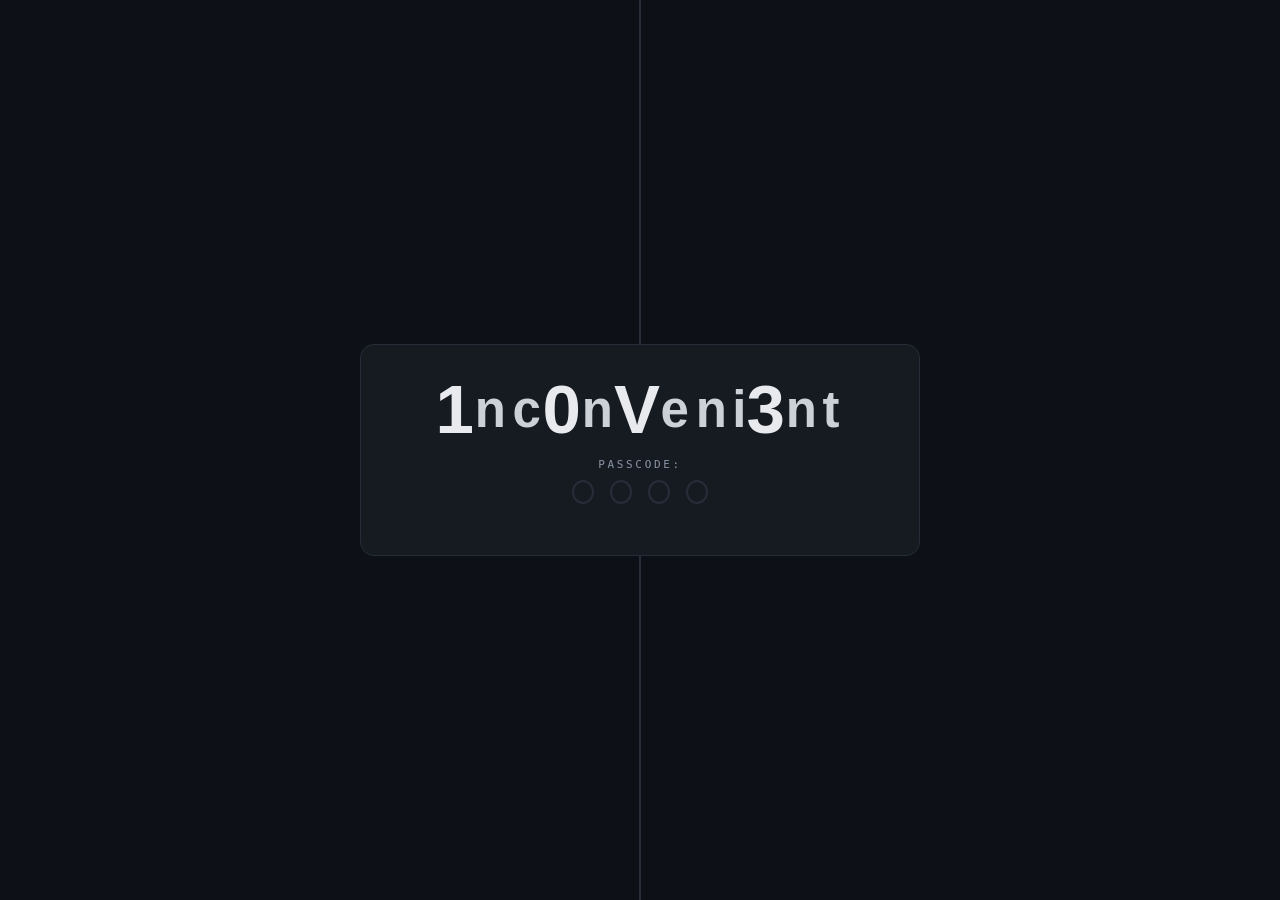
==== commit 3bb8750d: "Restore the title's code-digit/filler hint styling; fix shooter reset; drop music; clearer in-game i" ====
--- a/inconvenient2.html
+++ b/inconvenient2.html
@@ -3,8 +3,8 @@
 <head>
 <meta charset="utf-8" />
 <meta name="viewport" content="width=device-width, initial-scale=1, viewport-fit=cover" />
-<title>1nc0nVeni3nt2 (test)</title>
-<meta name="description" content="Test endpoint: same Simon game, with an alternate bonus minigame -- beat the computer's even/odd guesser instead of matching cards." />
+<title>1nc0nVeni3nt (test)</title>
+<meta name="description" content="Test endpoint: same Simon game, laid out as two side-by-side games -- a picture memory board and Repeat After Me -- instead of the real page's single bonus board." />
 <link rel="stylesheet" href="styles/main.css?v=__BUILD__" />
 <link rel="icon" href="assets/img/favicon.svg" />
 </head>
@@ -18,19 +18,26 @@
     <div class="stat" id="scoreStat"><span class="stat-label" id="scoreLabel">Score</span><span id="score">0</span></div>
     <div class="stat" id="roundStat"><span class="stat-label">Round</span><span id="round">0</span></div>
     <div class="stat" id="bestStat"><span class="stat-label">Best</span><span id="best">0</span></div>
+    <!-- Simon-mode only, this page only: the two games' totals spelled out
+         across the top instead of tucked into one panel's corner -- see
+         main2.js's refreshTotal. -->
+    <div class="total-stat hidden" id="totalStat">
+      Game 1 <span id="totalGame1" class="panel-heading-value">0</span> +
+      Game 2 <span id="totalGame2" class="panel-heading-value">0</span> =
+      Total <span id="totalValue" class="panel-heading-value panel-heading-total-value">0</span>
+    </div>
     <div class="badges">
       <span id="modeBadge" class="badge">NORMAL</span>
       <button id="muteBadge" class="badge" type="button">SOUND</button>
     </div>
   </header>
 
-  <!-- eo-stacked: Simon on top (bigger) and the bonus panel underneath
-       (smaller) instead of the real page's side-by-side split -- Simon is
-       still the actual game here, the even/odd panel is just along for the
-       ride. See the #stage.simon-mode.eo-stacked rule in main.css; grid
-       auto-placement puts these in row order, so Simon has to come first
-       in the markup for that to land in the top row. -->
-  <main id="stage" class="blank idle eo-stacked">
+  <!-- test-build: page-scoped tweaks for the extra "GAME 1"/"GAME 2" tag
+       line each heading carries here, on top of the real page's usual
+       stats line -- see the #stage.simon-mode.test-build rules in
+       main.css. Otherwise this is the same side-by-side layout as the real
+       page: two equal halves, bonus board left, Simon right. -->
+  <main id="stage" class="blank idle test-build">
     <section class="panel panel-image">
       <img id="stageImage" alt="" src="assets/img/door.svg" />
     </section>
@@ -38,10 +45,29 @@
       <video id="stageWord" playsinline></video>
     </section>
 
-    <!-- Simon mode: all four pads shown at once in a 2x2 block. -->
+    <!-- Left half: a picture memory board -- the same engine as the real
+         page's bonus board (see bonus.js), just reconfigured via
+         CONFIG.memory instead of CONFIG.bonus: photos instead of shapes/
+         letters, and no decoy character on the back (nothing printed to
+         hide one among). Round 3 (JANELIA) stays in, worth more here. -->
+    <section class="panel panel-bonus">
+      <div class="panel-heading">
+        <!-- Tag/label swap once round 3 (JANELIA) starts -- it's a flat
+             +2 bonus, not another pair to match, so it stops billing
+             itself as "matching" once you get there. See main2.js's
+             refreshTotal/updateGame1Heading. -->
+        <div class="panel-heading-tag" id="game1Tag">GAME 1: MEMORY</div>
+        <span id="bonusLabel">Matches</span> <span id="bonusHeading" class="panel-heading-value">0/10</span>
+      </div>
+      <div id="bonusBoard" class="bonus-board"></div>
+    </section>
+
+    <!-- Right half: Simon, same as the real page -- just relabeled with its
+         own big tag line so it reads as "the other game" alongside the
+         memory board. -->
     <section class="panel panel-simon">
       <div class="panel-heading panel-heading-simon">
-        <div class="panel-heading-tag panel-heading-tag-simon">REPEAT AFTER ME</div>
+        <div class="panel-heading-tag">GAME 2: REPEAT AFTER ME</div>
         <div class="panel-heading-stats">
           Score <span id="scoreHeading" class="panel-heading-value">0</span>
           <span class="panel-heading-sep">·</span>
@@ -52,11 +78,6 @@
                whether this page displays it. -->
           <span id="roundHeading" class="hidden"></span>
         </div>
-        <div class="panel-heading-total">
-          Score <span id="totalScore" class="panel-heading-value">0</span>
-          <span id="totalBonus" class="panel-heading-value">&times;1.00</span> =
-          Total <span id="total" class="panel-heading-value panel-heading-total-value">0</span>
-        </div>
       </div>
       <div class="simon-grid">
         <img id="simonPadPush" class="simon-pad simon-pad-push simon-pos-tl" src="assets/img/push.jpeg" alt="" />
@@ -68,49 +89,17 @@
       <div id="simonWaitHint" class="simon-wait-hint hidden">WAIT</div>
 
       <div id="simonOver" class="simon-over hidden">
-        <h2 id="simonOverHeading">OUT OF SEQUENCE</h2>
-        <p id="simonOverReason" class="reason"></p>
         <p class="bigscore"><span id="simonOverScore">0</span></p>
         <p class="tagline">Best: <span id="simonOverBest">0</span></p>
-        <div id="simonOverSequence" class="seq hidden"></div>
-        <p class="hint">Press anything to go again.</p>
-      </div>
-    </section>
-
-    <!-- Test variant of the bonus panel: instead of the memory-match board
-         (see index.html/bonus.js), beat the computer's even/odd guesser --
-         see evenodd.js/main2.js. Same live-the-whole-time story: this keeps
-         running even while Simon's own panel is frozen after a wrong pad.
-         Deliberately a compact strip, not a full side panel -- Simon is the
-         actual game here. -->
-    <section class="panel panel-bonus">
-      <div class="panel-heading">
-        <div class="panel-heading-tag">OPTIONAL: BONUS SCORE MULTIPLIER</div>
-        <span id="bonusHeading" class="panel-heading-value">&times;1.00</span>
-      </div>
-      <div class="eo-board">
-        <p class="eo-instructions">
-          Optional: dial even or odd numbers. The computer will try to
-          guess. Outdo the computer to get more bonus points.
-        </p>
-        <div class="eo-row">
-          <div class="eo-col eo-guess-col">
-            <span class="eo-guess-label">Computer's guess</span>
-            <span class="eo-guess-value" id="eoGuess">?</span>
-            <div class="eo-timerbar"><div class="eo-timerbar-fill" id="eoBar"></div></div>
-            <p class="eo-status" id="eoStatus"></p>
-          </div>
-          <div class="eo-col eo-history-col">
-            <span class="eo-guess-label">Guess vs. you</span>
-            <div class="eo-history" id="eoHistory"></div>
-          </div>
-          <div class="eo-col eo-plot-col">
-            <span class="eo-guess-label">Multiplier (y: &times;1&ndash;&times;2) vs. guess # (x)</span>
-            <svg id="eoPlot" class="eo-plot" viewBox="0 0 200 50" preserveAspectRatio="none"></svg>
-            <p class="eo-accuracy">Accuracy <span id="eoAccuracy">—</span> · <span id="eoCount">0</span> guesses (cumulative)</p>
-          </div>
-        </div>
-      </div>
+      </div>
+
+      <!-- UI.setHud's shared additive-bonus branch writes to these on every
+           score change even though this page's own Total (up in #hud) is
+           computed differently -- see main2.js's refreshTotal. Kept as
+           hidden dummies purely so that write doesn't throw on null. -->
+      <span id="totalScore" class="hidden"></span>
+      <span id="totalBonus" class="hidden"></span>
+      <span id="total" class="hidden"></span>
     </section>
 
     <div id="keyHint" class="hidden">
@@ -139,7 +128,11 @@
            title screen's separate password field was built to avoid in the
            first place. The title text is identical to the real page; only
            the <title> tag and the hint line below say this is the test build. -->
-      <h1 id="titleHeading">1nc0nVeni3nt</h1>
+      <!-- Same code-digit/filler span split as index.html's title -- the
+           four code characters (1, 0, V=5, 3) start a bit bigger and grow
+           further/gray the rest out over time if the title sits untouched;
+           see the --hint-progress rules in main.css and UI.startTitleHint. -->
+      <h1 id="titleHeading"><span class="code-digit">1</span><span class="filler">n</span><span class="filler">c</span><span class="code-digit">0</span><span class="filler">n</span><span class="code-digit">V</span><span class="filler">e</span><span class="filler">n</span><span class="filler">i</span><span class="code-digit">3</span><span class="filler">n</span><span class="filler">t</span></h1>
       <div class="password-label">Passcode:</div>
       <div class="password-field" id="passwordField">
         <span class="password-dot"></span>
@@ -162,7 +155,7 @@
         <button id="classicBtn" type="button">Classic mode: <span id="classicToggle">OFF</span></button>
       </div>
       <p class="hint">
-        <b>M</b> mute · <b>Esc</b> quit a run · test build: even/odd bonus, not the memory board — <a href="index.html">back to the real thing</a>
+        <b>M</b> mute · <b>Esc</b> quit a run · test build: picture memory board, laid out as two side-by-side games — <a href="index.html">back to the real thing</a>
       </p>
       <p class="hint hidden" id="classicHint">
         <b>H</b> hard mode<br />
@@ -225,8 +218,8 @@
   "imports": {
     "./src/actions.js": "./src/actions.js?v=__BUILD__",
     "./src/audio.js": "./src/audio.js?v=__BUILD__",
+    "./src/bonus.js": "./src/bonus.js?v=__BUILD__",
     "./src/config.js": "./src/config.js?v=__BUILD__",
-    "./src/evenodd.js": "./src/evenodd.js?v=__BUILD__",
     "./src/game.js": "./src/game.js?v=__BUILD__",
     "./src/input.js": "./src/input.js?v=__BUILD__",
     "./src/scores.js": "./src/scores.js?v=__BUILD__",
--- a/styles/main.css
+++ b/styles/main.css
@@ -145,23 +145,15 @@
 #stage.simon-mode .panel-image,
 #stage.simon-mode .panel-word { display: none; }
 #stage:not(.simon-mode) .panel-simon,
-#stage:not(.simon-mode) .panel-bonus { display: none; }
-
-/* inconvenient2.html only: Simon is the actual game and takes precedence,
-   so it sits on top and gets most of the height; the even/odd bonus panel
-   is a compact strip underneath instead of an equal side-by-side half. See
-   the eo-stacked class on that page's #stage -- Simon has to come first in
-   its markup for grid auto-placement to land it in the first (top) row. */
-#stage.simon-mode.eo-stacked {
-  grid-template-columns: 1fr;
-  grid-template-rows: 1.7fr 1.5fr;
-}
+#stage:not(.simon-mode) .panel-bonus,
+#stage:not(.simon-mode) .panel-typing { display: none; }
 
 /* Which half is which: the live Score comes from Simon on the right, the
    live Bonus count from the cards on the left -- each shown right in its
    own heading instead of the top HUD. Total, still up in the HUD, is just
    the two of them added together (see UI.setHud). */
 #stage.simon-mode .panel-bonus,
+#stage.simon-mode .panel-typing,
 #stage.simon-mode .panel-simon {
   position: relative;
 }
@@ -225,15 +217,27 @@
   container-type: size;
 }
 
-/* inconvenient2.html: the heading here carries a third, much larger line
-   (the big "SIMON" label, see .panel-heading-tag-simon) above the usual
-   two -- needs more reserved headroom than the real page's heading, or it
-   overlaps the pads/the confined game-over card underneath it. */
-#stage.simon-mode.eo-stacked .panel-simon {
-  padding-top: 118px;
-}
-#stage.simon-mode.eo-stacked .simon-over {
-  padding-top: 118px;
+/* inconvenient2.html: the heading here carries an extra "GAME 2: REPEAT
+   AFTER ME" tag line (see .panel-heading-tag) above the usual
+   Score/Round/Best -- needs a bit more reserved headroom than the real
+   page's heading, or it overlaps the pads/the confined game-over card
+   underneath it. */
+#stage.simon-mode.test-build .panel-simon {
+  padding-top: 96px;
+}
+#stage.simon-mode.test-build .simon-over {
+  padding-top: 96px;
+}
+
+/* inconvenient3.html only: this heading also carries a panel-heading-desc
+   instruction line (see inconvenient3.html) that inconvenient2.html's
+   doesn't -- needs more headroom still, scoped with :has() rather than a
+   new page-wide class so inconvenient2.html's shorter heading is untouched. */
+#stage.simon-mode.test-build .panel-simon:has(.panel-heading-desc) {
+  padding-top: 128px;
+}
+#stage.simon-mode.test-build .panel-simon:has(.panel-heading-desc) .simon-over {
+  padding-top: 128px;
 }
 
 .simon-grid {
@@ -383,6 +387,18 @@
   font-size: clamp(11px, 3.5cqw, 17px);
   color: var(--dim);
   letter-spacing: 0.06em;
+  border-radius: 4px;
+  transition: background 120ms ease, color 120ms ease;
+}
+
+/* The row key, lit the moment it's dialed and left that way while its
+   column half is still pending -- otherwise there's no feedback at all
+   between the two keystrokes. Goes out the instant the pair actually flips
+   (BonusGame clears pendingRowKey right before that render) -- see
+   BonusGame.handleKey/render. */
+.bonus-header-active {
+  color: var(--bg);
+  background: var(--accent);
 }
 
 /* Round 1: no headers, no captions -- just the 2x2 of cards. You dial 0-3
@@ -452,6 +468,16 @@
   font-size: clamp(16px, 6cqw, 34px);
   color: var(--accent);
   transform: rotateY(180deg);
+  overflow: hidden;
+}
+
+/* 'pictures' rounds (inconvenient2.html/CONFIG.memory): a photo fills the
+   whole face instead of a glyph -- see UI.renderBonusBoard. */
+.bonus-card-face img {
+  width: 100%;
+  height: 100%;
+  object-fit: cover;
+  border-radius: inherit;
 }
 
 /* Faint distractor character in the corner, like a card's index -- unrelated
@@ -508,199 +534,186 @@
   box-shadow: none !important;
 }
 
-/* A small caps label identifying which side is which -- only used on the
-   inconvenient2.html test build, where the bonus panel isn't a card board
-   any more so it needs its own name spelled out ("BONUS SCORE
-   MULTIPLIER"). Simon's own label (.panel-heading-tag-simon below) is
-   bumped up much larger -- Simon is the actual game here and the bonus
-   panel underneath it is deliberately secondary. */
-.panel-heading-tag {
-  font-size: 12px;
-  font-weight: 700;
-  letter-spacing: 0.22em;
-  color: var(--accent);
-  margin-bottom: 2px;
-}
-.panel-heading-tag-simon {
-  font-size: clamp(18px, 4.5cqw, 28px);
-  letter-spacing: 0.12em;
-  margin-bottom: 4px;
-}
-
-/* inconvenient2.html only: cut the panel down to a compact strip -- Simon
-   above (see #stage.simon-mode.eo-stacked) already gets most of the height
-   and the visual weight, this is just along for the ride. Extra
-   padding-top reserves room for this panel's own two-line heading (tag +
-   multiplier value), same story as .panel-simon's own padding-top below --
-   without it, .eo-board's content starts right under the panel's top edge
-   and collides with the heading floating above it (z-index: 2). */
-#stage.simon-mode.eo-stacked .panel-bonus {
-  padding: 8px 24px;
-  padding-top: 56px;
-}
-
-/* ---- inconvenient2.html test build: even/odd bonus panel, in place of the
-   memory-match board -- see evenodd.js/main2.js. A single compact row
-   (guess+timer, guess-vs-actual log, multiplier plot) rather than a tall
-   side panel, since this panel is now a strip under Simon, not a full
-   half of the screen. ---- */
-.eo-board {
+/* ---- inconvenient3.html: the AI-invasion shooter, live in the left half --
+   see typing.js. Ships (AI logos) fall from the top toward #typingCursor;
+   dialing the phone-keypad key for a ship's next letter fires a blast up at
+   it and turns that letter green (.ai-letter.hit). A ship that reaches the
+   cursor without being finished off "escapes" instead of exploding. ---- */
+#stage.simon-mode .panel-typing {
+  padding: 20px;
+  container-type: size;
+}
+
+.typing-field {
+  position: relative;
   width: 100%;
   height: 100%;
-  display: flex;
-  flex-direction: column;
-  /* flex-start, not center: if this content ever runs taller than the
-     panel (long instructions text, a big history log), overflow should
-     clip cleanly at the bottom -- centering would push it up into the
-     panel's own heading above instead, which reads as garbled overlap
-     rather than an invisible clip. */
-  justify-content: flex-start;
-  gap: 6px;
-}
-
-.eo-instructions {
-  margin: 0;
-  color: var(--dim);
-  font-size: 13px;
-  line-height: 1.4;
-  text-align: center;
-}
-
-.eo-row {
-  display: flex;
-  flex-direction: row;
-  flex-wrap: wrap;
-  align-items: flex-start;
-  justify-content: center;
-  gap: 6px 30px;
-}
-
-.eo-col {
+  overflow: hidden;
+}
+
+/* Your ship: the literal old-school pointer image (assets/img/ai/cursor.png)
+   -- the blast in .ai-blast fires from its center. It's a black glyph on a
+   transparent background; inverting it turns the glyph white without
+   touching the transparent background around it (alpha is untouched by
+   filter: invert), which reads much better against the dark panel. */
+.typing-cursor {
+  position: absolute;
+  left: 50%;
+  bottom: 4%;
+  width: clamp(26px, 9cqw, 40px);
+  transform: translateX(-50%);
+  filter: invert(1) drop-shadow(0 2px 5px rgba(0, 0, 0, 0.6));
+}
+
+.ai-ship {
+  position: absolute;
+  transform: translate(-50%, -50%);
   display: flex;
   flex-direction: column;
   align-items: center;
   gap: 4px;
-}
-.eo-guess-col { min-width: 150px; }
-.eo-history-col { min-width: 180px; max-width: 320px; }
-.eo-plot-col { min-width: 170px; }
-
-.eo-guess-label {
-  font-family: var(--mono);
-  font-size: 12px;
-  letter-spacing: 0.16em;
+  width: clamp(40px, 16cqw, 68px);
+  pointer-events: none;
+}
+
+.ai-ship-icon {
+  width: 100%;
+  aspect-ratio: 1;
+  object-fit: contain;
+  padding: 7px;
+  background: var(--bg-panel);
+  border-radius: 10px;
+  box-shadow: inset 0 0 0 2px var(--line), 0 2px 6px rgba(0, 0, 0, 0.4);
+}
+
+.ai-ship-word {
+  display: flex;
+  gap: 3px;
+}
+
+.ai-letter {
+  font-family: var(--mono);
+  font-weight: 700;
+  font-size: clamp(11px, 3.8cqw, 16px);
+  color: var(--dim);
+  filter: grayscale(1);
+  transition: color 120ms ease;
+}
+
+.ai-letter.hit {
+  color: var(--good);
+  filter: none;
+}
+
+/* A finished word: the same punchy scale-and-flash-out as a matched bonus
+   card, not a fade -- this one earned a point. */
+@keyframes shipExplode {
+  0% { transform: translate(-50%, -50%) scale(1); }
+  40% { transform: translate(-50%, -50%) scale(1.4); filter: brightness(2.2); }
+  100% { transform: translate(-50%, -50%) scale(0.2); opacity: 0; }
+}
+.ai-ship.exploding {
+  animation: shipExplode 340ms ease forwards;
+}
+
+/* Reaching the cursor unfinished: just drops away, same "wrong" feeling as
+   a mismatched bonus-card pair flipping back down, not a punishment beat. */
+@keyframes shipEscape {
+  100% { opacity: 0; transform: translate(-50%, -50%) translateY(14px); }
+}
+.ai-ship.escaping {
+  animation: shipEscape 320ms ease forwards;
+}
+
+/* The blast: a beam from the tip of the cursor arrow to wherever the target
+   ship actually is right now -- see TypingInvasion.fireBlast. Positioned,
+   sized (its width *is* the distance to the target) and rotated in JS; the
+   scaleX(0) -> scaleX(1) transition is what makes it look fired rather than
+   just placed, growing out from the arrow instead of appearing whole. */
+.ai-blast {
+  position: absolute;
+  height: 3px;
+  transform-origin: 0 50%;
+  background: linear-gradient(90deg, #fff, var(--accent));
+  border-radius: 2px;
+  box-shadow: 0 0 6px 1px var(--accent);
+  opacity: 1;
+  transition: transform 90ms ease-out, opacity 190ms ease-in;
+  pointer-events: none;
+}
+.ai-blast.ai-blast-fade {
+  opacity: 0;
+}
+
+/* A ship reaching the cursor resets the current run's count (see main3.js's
+   handleShipEscaped) -- the same nudge the real page uses for an unrecognized
+   control, reused here as the "that one got past you" cue. */
+.panel-typing.miss-flash {
+  animation: nudge 220ms ease;
+}
+
+/* A small caps label identifying which panel is which -- only used on the
+   inconvenient2.html test build, which labels the two games "GAME 1:
+   MEMORY" / "GAME 2: REPEAT AFTER ME" instead of leaving Simon unlabeled.
+   Both games are billed equally here, so both tags share one size --
+   sized to fit "GAME 2: REPEAT AFTER ME" (the longer of the two) on a
+   single line rather than wrapping into the content below it. */
+.panel-heading-tag {
+  font-size: clamp(11px, 1.9cqw, 15px);
+  font-weight: 700;
+  letter-spacing: 0.14em;
+  color: var(--accent);
+  margin-bottom: 4px;
+  white-space: nowrap;
+}
+
+/* inconvenient3.html's own shooter panel: its premise stated outright right
+   under the tag, since (unlike the real title's number-pad code) there's no
+   puzzle here to spoil by just saying it. */
+.panel-heading-desc {
+  font-size: clamp(9px, 1.6cqw, 11px);
+  font-weight: 400;
+  letter-spacing: 0.02em;
+  text-transform: none;
+  color: var(--dim);
+  max-width: 46ch;
+  margin: 0 auto 6px;
+  line-height: 1.4;
+  white-space: normal; /* .panel-heading itself is nowrap; this line should wrap */
+}
+
+/* inconvenient2.html only: both panels' headings carry this extra tag line
+   above their usual content (Matches X/Y, or Score/Round/Best) -- without
+   the extra headroom, the board/pads start right under the panel's edge
+   and collide with the heading floating above them (z-index: 2). */
+#stage.simon-mode.test-build .panel-bonus {
+  padding-top: 56px;
+}
+
+/* Extra headroom over the plain memory-board tweak above: this heading also
+   carries the panel-heading-desc tagline, which can wrap to two lines. */
+#stage.simon-mode.test-build .panel-typing {
+  padding-top: 84px;
+}
+
+/* ---- inconvenient2.html test build: the two games' totals, spelled out
+   across the top HUD instead of tucked into one panel's corner -- see
+   #totalStat/main2.js's refreshTotal. Hidden outside Simon mode, same as
+   the stats it replaces. ---- */
+.total-stat {
+  flex: 1;
+  display: flex;
+  flex-direction: row;
+  justify-content: center;
+  align-items: baseline;
+  gap: 8px;
+  font-family: var(--mono);
+  font-size: 15px;
+  letter-spacing: 0.06em;
+  color: var(--dim);
   text-transform: uppercase;
-  color: var(--dim);
-}
-
-.eo-guess-value {
-  font-family: var(--mono);
-  font-size: 22px;
-  font-weight: 800;
-  letter-spacing: 0.04em;
-  color: var(--text);
-  transition: color 120ms ease;
-}
-/* Momentary reveal after a digit resolves -- computer right is bad for you,
-   wrong is good, same convention as the history log and audio cues; goes
-   back to plain (unhidden "?") color once it reverts. See main2.js's
-   renderEvenOdd/GUESS_REVEAL_MS. */
-.eo-guess-value.eo-computer-right { color: var(--bad); }
-.eo-guess-value.eo-computer-wrong { color: var(--good); }
-
-/* Counts down over entryWindowMs; a stalled entry lets this hit empty,
-   which is exactly what resets the multiplier to its baseline -- see
-   EvenOddGame.armDeadline_. */
-.eo-timerbar {
-  width: 150px;
-  height: 7px;
-  border-radius: 3px;
-  background: var(--line);
-  overflow: hidden;
-}
-.eo-timerbar-fill {
-  height: 100%;
-  width: 100%;
-  background: var(--accent);
-  transition: width 90ms linear;
-}
-
-/* Only ever holds the "too slow, reset" message -- a per-guess result is
-   shown in the history log instead of a single overwritten line. */
-.eo-status {
-  margin: 0;
-  min-height: 1.3em;
-  font-size: 13px;
-  font-weight: 600;
-  color: var(--deny);
-}
-
-/* Two aligned rows, not a wrapped strip of two-line boxes -- same "shared
-   column per step" idea as Simon's own game-over recap (.seq/.seq-cell).
-   One column per guess (oldest to newest, left to right, matching the
-   plot), a "Computer" row above and a "You" row below sharing that column
-   grid, so which cell answers which guess is unambiguous. Rebuilt from
-   scratch each render, same convention as UI.renderBonusBoard -- at most
-   historyLen (20) columns, so no scrolling needed. See main2.js's
-   renderHistory. */
-.eo-history {
-  width: 100%;
-  display: grid;
-  grid-template-columns: auto repeat(var(--eo-steps, 1), minmax(14px, auto));
-  gap: 3px 3px;
-  align-items: center;
-  justify-items: center;
-  font-family: var(--mono);
-}
-.eo-history-label {
-  grid-column: 1;
-  justify-self: start;
-  font-size: 11px;
-  letter-spacing: 0.08em;
-  text-transform: uppercase;
-  color: var(--dim);
-  white-space: nowrap;
-}
-.eo-history-cell {
-  font-size: 12px;
-  font-weight: 700;
-  border-radius: 3px;
-  padding: 1px 5px;
-  color: var(--text);
-}
-/* Same verdict as the audio cues and the big guess reveal: computer right
-   is bad for you, wrong is good. */
-.eo-history-cell.eo-hist-right { background: rgba(255, 77, 77, 0.18); }
-.eo-history-cell.eo-hist-wrong { background: rgba(63, 214, 122, 0.18); }
-
-/* A running line plot of the multiplier over the run so far -- see
-   EvenOddGame.multiplierLog/main2.js's renderMultiplierPlot. Fixed y-axis
-   (multiplierMin-multiplierMax, labeled directly on the chart), not
-   autoscaled, so the line's height means the same thing at every point in
-   the run; x axis is the running guess count since the last reset. */
-.eo-plot {
-  width: 180px;
-  height: 30px;
-  display: block;
-}
-.eo-plot-line {
-  fill: none;
-  stroke: var(--accent);
-  stroke-width: 2;
-  vector-effect: non-scaling-stroke;
-}
-.eo-plot-axis {
-  font-family: var(--mono);
-  font-size: 8px;
-  fill: var(--dim);
-}
-
-.eo-accuracy {
-  margin: 0;
-  color: var(--dim);
-  font-size: 12px;
-  font-family: var(--mono);
-}
+}
+.total-stat.hidden { display: none; }
 
 @keyframes nudge {
   0%, 100% { transform: translateX(0); }
@@ -723,17 +736,6 @@
   border-radius: 10px;
   font-family: var(--mono);
   pointer-events: none;
-}
-
-/* inconvenient2.html: bottom-center of #stage now lands inside the
-   (much shorter) bonus panel, not open space under the pads -- move it to
-   a corner that's clear of both that panel and the big SIMON heading. */
-#stage.eo-stacked #keyHint {
-  left: auto;
-  right: 14px;
-  bottom: auto;
-  top: 14px;
-  transform: none;
 }
 
 #keyHintKey {
@@ -772,48 +774,6 @@
 /* Simon puts no clock on your answer, so the bar has nothing to say. Hidden
    rather than removed, to keep the layout identical between the two modes. */
 #stage.simon-mode + #timer { visibility: hidden; }
-
-/* ---- game over: the round you died on vs. what you pressed ---- */
-.seq {
-  display: grid;
-  grid-template-columns: auto repeat(var(--steps), minmax(0, auto));
-  gap: 4px;
-  align-items: center;
-  justify-content: start;
-  margin: 14px 0 2px;
-  padding-bottom: 4px;
-  overflow-x: auto;           /* long runs scroll rather than stretch the card */
-}
-
-.seq-label {
-  font-size: 10px;
-  letter-spacing: 0.1em;
-  color: var(--dim);
-  text-align: right;
-  padding-right: 8px;
-}
-
-.seq-cell {
-  font-family: var(--mono);
-  font-size: 10px;
-  letter-spacing: 0.04em;
-  text-align: center;
-  padding: 4px 5px;
-  border: 1px solid var(--line);
-  border-radius: 5px;
-  color: var(--dim);
-}
-
-.seq-push  { border-color: var(--pad-push);  color: var(--pad-push); }
-.seq-pull  { border-color: var(--pad-pull);  color: var(--pad-pull); }
-.seq-soap  { border-color: var(--pad-soap);  color: var(--pad-soap); }
-.seq-swipe { border-color: var(--pad-swipe); color: var(--pad-swipe); }
-
-/* The step where the two rows part company. */
-.seq-cell.bad { box-shadow: 0 0 0 2px var(--bad); }
-
-/* A step you never got to. */
-.seq-none { border-style: dashed; border-color: var(--line); }
 
 /* ---- high score board ---- */
 .board-wrap { margin: 4px 0 18px; }
@@ -947,6 +907,27 @@
 }
 
 h1 { margin: 0; font-size: clamp(34px, 8vw, 60px); letter-spacing: 0.02em; }
+
+/* The title's own characters: a faint always-on split between the four
+   code-bearing ones (code-digit: 1, 0, V, 3) and the rest (filler) -- code
+   digits start a little bigger, filler a little smaller, even before
+   --hint-progress does anything. If the title then sits untouched, the
+   same --hint-progress that pulses the password dots (see
+   .password-dot::before/UI.startTitleHint) pushes both further apart:
+   code-digit keeps growing, filler keeps shrinking and fading toward
+   --dim. None of this touches color based on what's actually being
+   dialed, right or wrong -- that stays on the password field alone. */
+#titleHeading .code-digit,
+#titleHeading .filler {
+  display: inline-block;
+}
+#titleHeading .code-digit {
+  transform: scale(calc(1.15 + 0.35 * var(--hint-progress, 0)));
+}
+#titleHeading .filler {
+  transform: scale(calc(0.85 - 0.35 * var(--hint-progress, 0)));
+  color: color-mix(in srgb, var(--dim) calc(30% + var(--hint-progress, 0) * 70%), var(--text));
+}
 
 /* Title-screen number-pad code: progress shows on a separate, computery
    password field below the title instead of on the title text itself --
